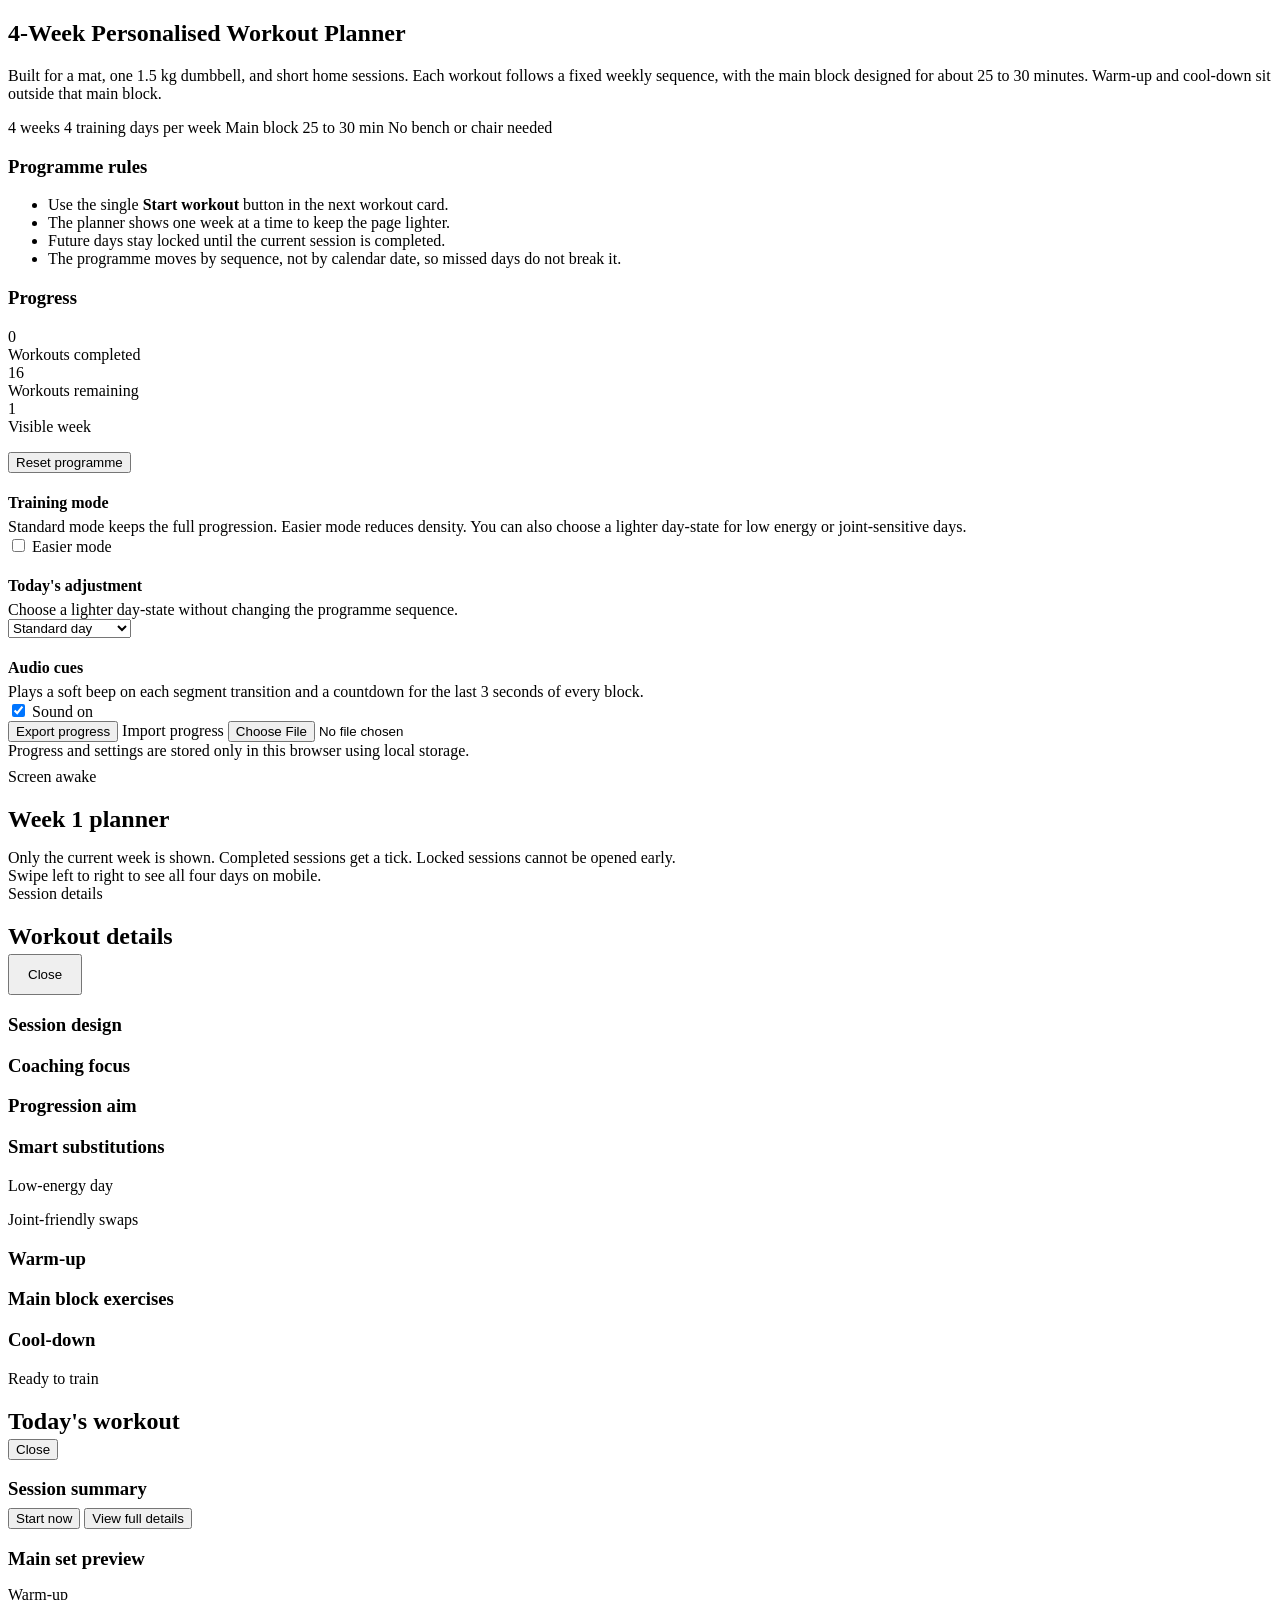
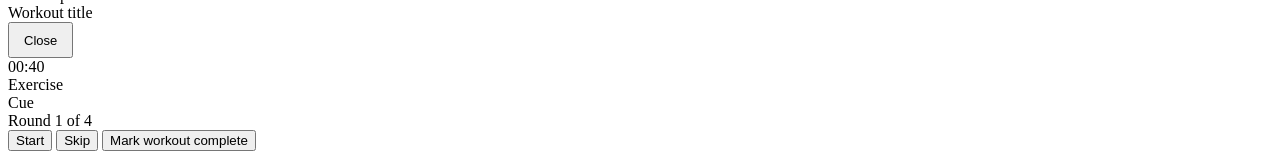
==== index.html @ d46dd49b "Update index.html" ====
<!DOCTYPE html>
<html lang="en">
<head>
  <meta charset="UTF-8" />
  <meta name="viewport" content="width=device-width, initial-scale=1.0" />
  <meta name="description" content="A personalised 4-week home workout planner. 4 days per week, mat and one 1.5 kg dumbbell. Tracks progress in the browser with no account needed." />
  <meta name="theme-color" content="#e4572e" />
  <meta property="og:title" content="Personalised 4-Week Workout Planner" />
  <meta property="og:description" content="Home workouts with a mat and one 1.5 kg dumbbell. 4 weeks, 4 days per week, with progress tracking." />
  <title>Personalised 4-Week Workout Planner</title>

  <link rel="stylesheet" href="./css/tokens.css" />
  <link rel="stylesheet" href="./css/base.css" />
  <link rel="stylesheet" href="./css/utilities.css" />
  <link rel="stylesheet" href="./css/layout.css" />
  <link rel="stylesheet" href="./css/components.css" />
  <link rel="stylesheet" href="./css/planner.css" />
  <link rel="stylesheet" href="./css/overlays.css" />
</head>
<body>
  <div class="container">
    <section class="hero">
      <div class="hero-grid">
        <div>
          <h1>4-Week Personalised Workout Planner</h1>
          <p class="subtle">
            Built for a mat, one 1.5 kg dumbbell, and short home sessions. Each workout follows a fixed weekly sequence,
            with the main block designed for about 25 to 30 minutes. Warm-up and cool-down sit outside that main block.
          </p>
          <div>
            <span class="pill">4 weeks</span>
            <span class="pill">4 training days per week</span>
            <span class="pill">Main block 25 to 30 min</span>
            <span class="pill">No bench or chair needed</span>
          </div>
        </div>
        <div class="card">
          <h3>Programme rules</h3>
          <ul class="list small">
            <li>Use the single <strong>Start workout</strong> button in the next workout card.</li>
            <li>The planner shows one week at a time to keep the page lighter.</li>
            <li>Future days stay locked until the current session is completed.</li>
            <li>The programme moves by sequence, not by calendar date, so missed days do not break it.</li>
          </ul>
        </div>
      </div>
    </section>

    <div class="top-grid">
      <section class="card" id="currentCard"></section>

      <section class="card">
        <h3>Progress</h3>
        <div class="stats">
          <div class="stat">
            <div class="stat-value" id="doneCount">0</div>
            <div class="subtle">Workouts completed</div>
          </div>
          <div class="stat">
            <div class="stat-value" id="remainingCount">16</div>
            <div class="subtle">Workouts remaining</div>
          </div>
          <div class="stat">
            <div class="stat-value" id="weekCount">1</div>
            <div class="subtle">Visible week</div>
          </div>
        </div>

        <div class="footer-controls" style="margin-top:16px;">
          <button class="btn secondary" id="resetPlanBtn">Reset programme</button>
        </div>

        <div class="settings-card">
          <div>
            <h4 style="margin-bottom:6px;">Training mode</h4>
            <div class="subtle small">
              Standard mode keeps the full progression. Easier mode reduces density. You can also choose a lighter
              day-state for low energy or joint-sensitive days.
            </div>
          </div>
          <label class="switch" for="easierModeToggle">
            <input type="checkbox" id="easierModeToggle">
            <span class="slider"></span>
            <span>Easier mode</span>
          </label>
        </div>

        <div class="settings-card" style="margin-top:12px;">
          <div>
            <h4 style="margin-bottom:6px;">Today's adjustment</h4>
            <div class="subtle small">Choose a lighter day-state without changing the programme sequence.</div>
          </div>
          <div>
            <select id="dayStateSelect" class="compact-select">
              <option value="standard">Standard day</option>
              <option value="low_energy">Low energy day</option>
              <option value="joint_friendly">Joint-friendly day</option>
            </select>
          </div>
        </div>

        <div class="settings-card">
          <div>
            <h4 style="margin-bottom:6px;">Audio cues</h4>
            <div class="subtle small">
              Plays a soft beep on each segment transition and a countdown for the last 3 seconds of every block.
            </div>
          </div>
          <label class="switch" for="audioToggle">
            <input type="checkbox" id="audioToggle" checked>
            <span class="slider"></span>
            <span>Sound on</span>
          </label>
        </div>

        <div class="data-actions">
          <button class="btn secondary" id="exportBtn">Export progress</button>
          <label class="import-label" for="importFileInput">
            Import progress
            <input type="file" id="importFileInput" accept=".json">
          </label>
        </div>

        <div class="admin-note" id="modeNote">Progress and settings are stored only in this browser using local storage.</div>
        <div style="margin-top:8px;">
          <span class="wakelock-badge" id="wakelockBadge">
            <span class="wakelock-dot"></span>
            Screen awake
          </span>
        </div>
      </section>
    </div>

    <section class="card">
      <div class="planner-header">
        <div>
          <h2 style="margin-bottom:4px;" id="plannerTitle">Week 1 planner</h2>
          <p class="subtle" style="margin-bottom:0;">
            Only the current week is shown. Completed sessions get a tick. Locked sessions cannot be opened early.
          </p>
          <div class="planner-scroll-note">Swipe left to right to see all four days on mobile.</div>
        </div>
      </div>
      <div class="planner-row" id="planner"></div>
    </section>
  </div>

  <div class="player-overlay" id="detailsOverlay">
    <div class="player">
      <div class="player-header player-header-details">
        <div class="player-header-copy">
          <div class="phase">Session details</div>
          <h2 id="detailsTitle" style="margin-bottom:4px;">Workout details</h2>
          <div class="subtle" id="detailsMeta"></div>
        </div>
        <div class="player-header-actions">
          <button class="btn" id="detailsStartBtn" style="display:none;text-transform:uppercase;letter-spacing:0.04em;font-weight:900;padding:11px 22px;">Start Now</button>
          <button class="btn secondary" id="closeDetailsBtn" style="padding:11px 18px;">Close</button>
        </div>
      </div>

      <div class="detail-grid">
        <div class="detail-box">
          <h3>Session design</h3>
          <div id="detailsDesign" class="small"></div>

          <h3 style="margin-top:16px;">Coaching focus</h3>
          <div id="detailsFocus" class="small subtle"></div>

          <h3 style="margin-top:16px;">Progression aim</h3>
          <ul id="detailsProgression" class="detail-list small"></ul>

          <h3 style="margin-top:16px;">Smart substitutions</h3>
          <div class="mini-grid">
            <div>
              <div class="small section-mini-title">Low-energy day</div>
              <ul id="detailsSubsEnergy" class="detail-list small"></ul>
            </div>
            <div>
              <div class="small section-mini-title">Joint-friendly swaps</div>
              <ul id="detailsSubsJoint" class="detail-list small"></ul>
            </div>
          </div>
        </div>

        <div class="detail-box">
          <h3>Warm-up</h3>
          <ul id="detailsWarmup" class="detail-list small"></ul>

          <h3 style="margin-top:16px;">Main block exercises</h3>
          <ol id="detailsExercises" class="detail-list small"></ol>

          <h3 style="margin-top:16px;">Cool-down</h3>
          <ul id="detailsCooldown" class="detail-list small"></ul>

          <div id="detailsEasier" class="callout small subtle" style="margin-top:16px;"></div>
        </div>
      </div>
    </div>
  </div>

  <div class="player-overlay" id="prestartOverlay">
    <div class="player">
      <div class="player-header player-header-prestart">
        <div>
          <div class="phase">Ready to train</div>
          <h2 id="prestartTitle" style="margin-bottom:4px;">Today's workout</h2>
          <div class="subtle" id="prestartMeta"></div>
        </div>
        <button class="btn secondary" id="closePrestartBtn">Close</button>
      </div>

      <div class="prestart-grid">
        <div class="prestart-box">
          <h3 style="margin-bottom:8px;">Session summary</h3>
          <div id="prestartSummary" class="small"></div>
          <div id="prestartAdjustment" class="callout small subtle"></div>
          <div class="prestart-actions">
            <button class="btn" id="beginWorkoutBtn">Start now</button>
            <button class="btn secondary" id="prestartDetailsBtn">View full details</button>
          </div>
        </div>

        <div class="prestart-box">
          <h3 style="margin-bottom:8px;">Main set preview</h3>
          <ol id="prestartPreview" class="prestart-list small"></ol>
        </div>
      </div>
    </div>
  </div>

  <div class="player-overlay" id="playerOverlay">
    <div class="player">
      <div class="player-header player-header-live">
        <div style="min-width:0;">
          <div class="phase" id="playerPhaseLabel">Warm-up</div>
          <div class="player-workout-title" id="playerWorkoutTitle">Workout title</div>
        </div>
        <button class="btn secondary" id="closePlayerBtn" style="flex-shrink:0;padding:8px 14px;font-size:13px;min-height:36px;">Close</button>
      </div>

      <div class="player-body" id="playerMain">
        <div class="player-body-inner">
          <div class="timer" id="timerText">00:40</div>
          <div class="exercise-name" id="exerciseName">Exercise</div>
          <div class="subtle player-cue" id="exerciseCue">Cue</div>
          <div class="progressbar"><div id="phaseProgress"></div></div>
          <div class="small subtle player-round-meta" id="segmentMeta">Round 1 of 4</div>
          <div class="next-up-box" id="nextUpBox" style="display:none;"></div>
        </div>
      </div>

      <div class="player-footer-sticky" id="playerFooterSticky">
        <div class="footer-controls">
          <button class="btn" id="playPauseBtn">Start</button>
          <button class="btn secondary" id="skipBtn">Skip</button>
          <button class="btn secondary" id="completeBtn">Mark workout complete</button>
        </div>
      </div>

      <div class="completion-box" id="completionBox" style="display:none;">
        <div class="phase">Workout completed</div>
        <h2 id="completionTitle" style="margin-bottom:6px;">Nice work</h2>
        <p class="subtle" id="completionText" style="margin-bottom:10px;">Your session has been logged.</p>
        <div class="callout small" id="completionNext"></div>
        <div class="player-footer-sticky">
          <div class="footer-controls">
            <button class="btn" id="closeCompletionBtn">Close and continue</button>
            <button class="btn secondary" id="repeatSessionBtn">Repeat this session</button>
            <button class="btn ghost" id="completionEasierBtn">Turn easier mode on</button>
          </div>
        </div>
      </div>
    </div>
  </div>

  <script type="module" src="./js/app.js"></script>
</body>
</html>
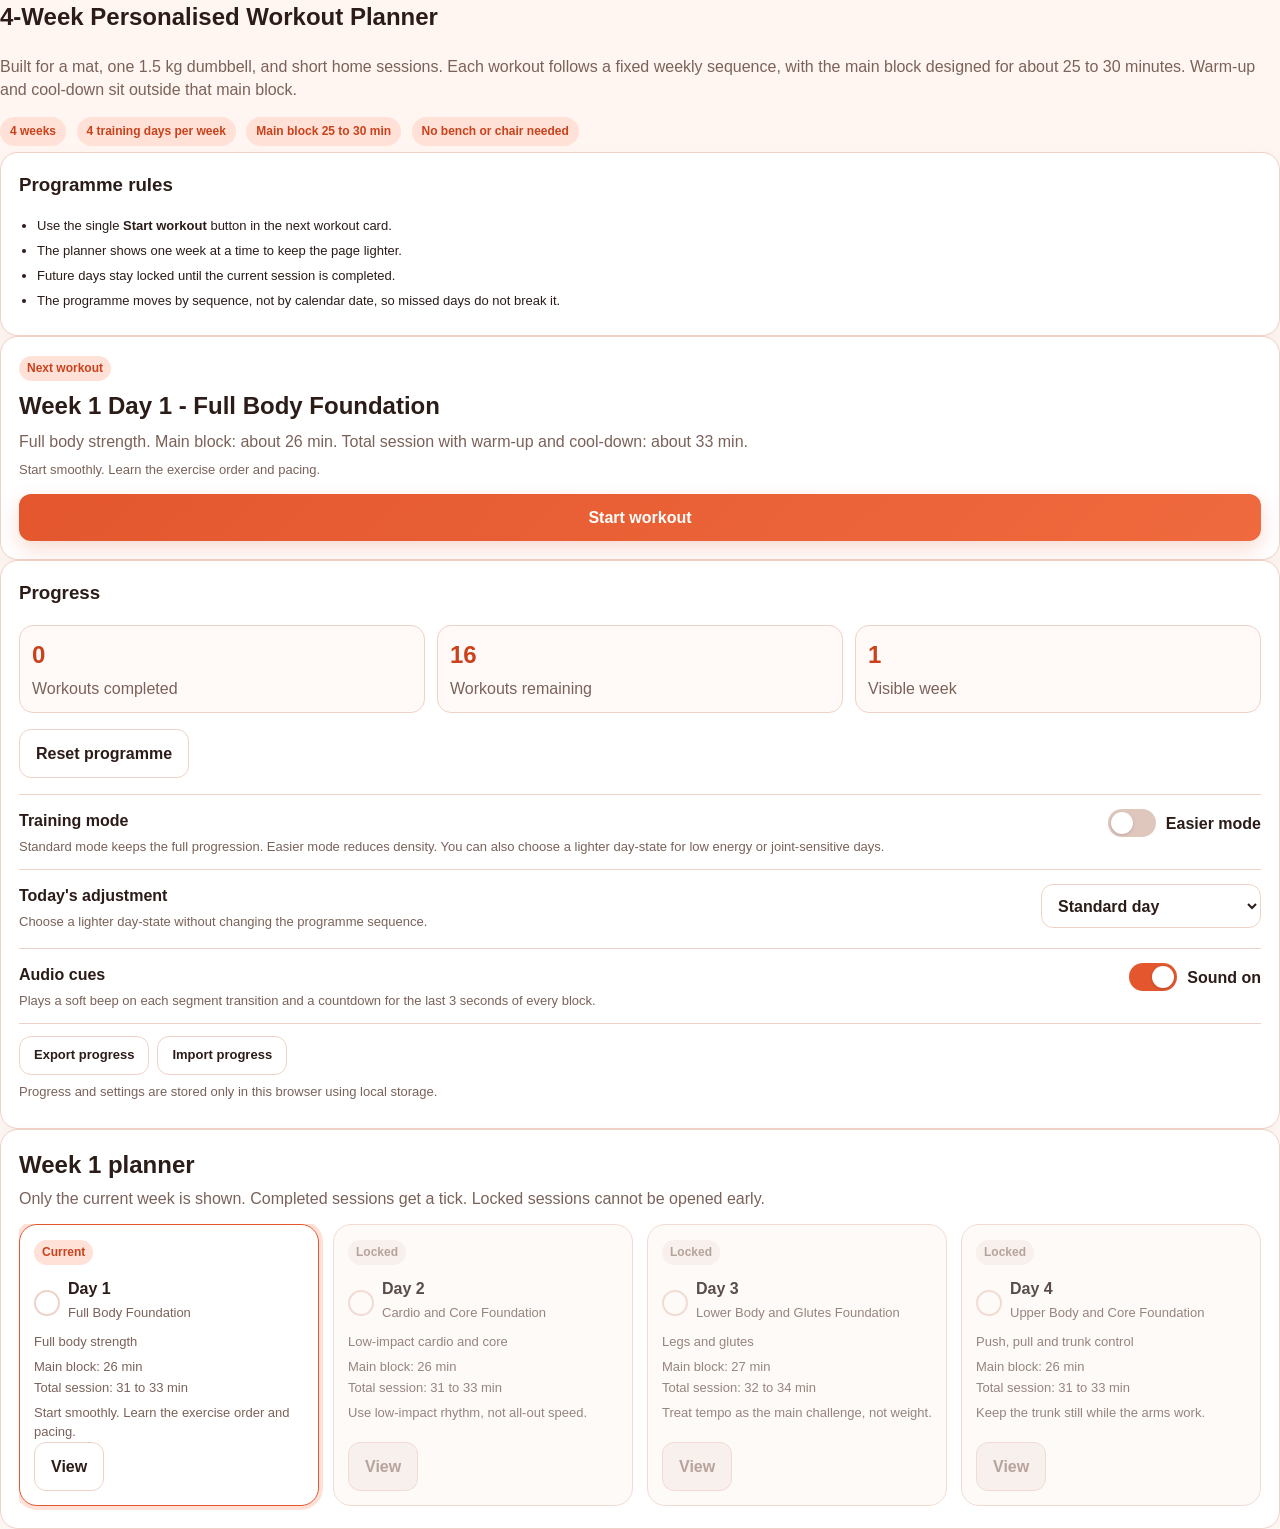
==== commit 65d77c7d: "Update index.html update button class for complete" ====
--- a/index.html
+++ b/index.html
@@ -254,7 +254,7 @@
         <div class="footer-controls">
           <button class="btn" id="playPauseBtn">Start</button>
           <button class="btn secondary" id="skipBtn">Skip</button>
-          <button class="btn secondary" id="completeBtn">Mark workout complete</button>
+          <button class="btn secondary" id="completeBtn">Complete</button>>
         </div>
       </div>
 
--- a/css/tokens.css
+++ b/css/tokens.css
@@ -0,0 +1,17 @@
+:root {
+  --bg: #fff5f1;
+  --bg-soft: #fff0ea;
+  --card: #ffffff;
+  --text: #2b1c18;
+  --muted: #7a6259;
+  --line: #efd2c7;
+  --accent: #e4572e;
+  --accent-dark: #c9421b;
+  --accent-soft: #ffe1d8;
+  --accent-soft-2: #fff1eb;
+  --success: #1f8a4c;
+  --success-soft: #eaf8ef;
+  --locked: #a48a81;
+  --locked-soft: #f5ece7;
+  --shadow: 0 10px 28px rgba(151, 61, 29, 0.08);
+}
--- a/css/base.css
+++ b/css/base.css
@@ -0,0 +1,27 @@
+* { box-sizing: border-box; }
+
+html, body {
+  margin: 0;
+  padding: 0;
+}
+
+body {
+  font-family: Arial, Helvetica, sans-serif;
+  background: linear-gradient(180deg, var(--bg) 0%, #fffaf8 100%);
+  color: var(--text);
+  line-height: 1.45;
+}
+
+h1, h2, h3, h4, p {
+  margin-top: 0;
+}
+
+button, select {
+  touch-action: manipulation;
+  font: inherit;
+}
+
+body.overlay-open {
+  overflow: hidden;
+  touch-action: none;
+}
--- a/css/utilities.css
+++ b/css/utilities.css
@@ -0,0 +1,18 @@
+.subtle { color: var(--muted); }
+.small { font-size: 13px; }
+
+.list {
+  margin: 0;
+  padding-left: 18px;
+}
+
+.list li,
+.detail-list li,
+.prestart-list li {
+  margin-bottom: 6px;
+}
+
+.section-mini-title {
+  font-weight: 700;
+  margin-bottom: 4px;
+}
--- a/css/layout.css
+++ b/css/layout.css
@@ -0,0 +1,272 @@
+.card {
+  background: var(--card);
+  border: 1px solid var(--line);
+  border-radius: 18px;
+  padding: 18px;
+  box-shadow: 0 8px 22px rgba(143, 54, 21, 0.05);
+}
+
+.pill {
+  display: inline-block;
+  padding: 6px 10px;
+  border-radius: 999px;
+  background: var(--accent-soft);
+  color: var(--accent-dark);
+  font-size: 12px;
+  font-weight: 700;
+  margin-right: 6px;
+  margin-bottom: 6px;
+}
+
+.btn {
+  border: 0;
+  border-radius: 12px;
+  padding: 12px 16px;
+  font-weight: 700;
+  cursor: pointer;
+  background: linear-gradient(135deg, var(--accent) 0%, #ef6a3e 100%);
+  color: #fff;
+  min-height: 44px;
+  box-shadow: 0 8px 20px rgba(228, 87, 46, 0.22);
+}
+
+.btn:hover { filter: brightness(1.02); }
+
+.btn.secondary {
+  background: #fff;
+  color: var(--text);
+  border: 1px solid var(--line);
+  box-shadow: none;
+}
+
+.btn.ghost {
+  background: transparent;
+  color: var(--accent-dark);
+  border: 1px solid var(--line);
+  box-shadow: none;
+}
+
+.btn:disabled {
+  background: var(--locked-soft);
+  color: var(--locked);
+  border: 1px solid var(--line);
+  box-shadow: none;
+  cursor: not-allowed;
+}
+
+.btn-row {
+  display: flex;
+  flex-wrap: wrap;
+  gap: 10px;
+}
+
+.btn-row.full-width .btn {
+  width: 100%;
+  justify-content: center;
+}
+
+.stats {
+  display: grid;
+  grid-template-columns: repeat(3, 1fr);
+  gap: 12px;
+  margin-top: 12px;
+}
+
+.stat {
+  border: 1px solid var(--line);
+  border-radius: 14px;
+  padding: 12px;
+  background: #fffaf8;
+}
+
+.stat-value {
+  font-size: 24px;
+  font-weight: 800;
+  margin-bottom: 4px;
+  color: var(--accent-dark);
+}
+
+.settings-card {
+  display: flex;
+  align-items: flex-start;
+  justify-content: space-between;
+  gap: 12px;
+  flex-wrap: wrap;
+  margin-top: 16px;
+  padding-top: 14px;
+  border-top: 1px solid var(--line);
+}
+
+.switch {
+  position: relative;
+  display: inline-flex;
+  align-items: center;
+  gap: 10px;
+  cursor: pointer;
+  user-select: none;
+  font-weight: 700;
+}
+
+.switch input { display: none; }
+
+.slider {
+  width: 48px;
+  height: 28px;
+  background: #dfc7be;
+  border-radius: 999px;
+  position: relative;
+  transition: 0.2s ease;
+  flex: 0 0 auto;
+}
+
+.slider::after {
+  content: '';
+  position: absolute;
+  top: 3px;
+  left: 3px;
+  width: 22px;
+  height: 22px;
+  border-radius: 50%;
+  background: #fff;
+  transition: 0.2s ease;
+  box-shadow: 0 1px 3px rgba(0,0,0,0.18);
+}
+
+.switch input:checked + .slider {
+  background: var(--accent);
+}
+
+.switch input:checked + .slider::after {
+  transform: translateX(20px);
+}
+
+.data-actions {
+  display: flex;
+  gap: 8px;
+  flex-wrap: wrap;
+  margin-top: 12px;
+  padding-top: 12px;
+  border-top: 1px solid var(--line);
+}
+
+.data-actions .btn {
+  font-size: 13px;
+  padding: 9px 14px;
+  min-height: 38px;
+}
+
+.import-label {
+  display: inline-flex;
+  align-items: center;
+  justify-content: center;
+  border: 1px solid var(--line);
+  border-radius: 12px;
+  padding: 9px 14px;
+  min-height: 38px;
+  font-size: 13px;
+  font-weight: 700;
+  cursor: pointer;
+  background: #fff;
+  color: var(--text);
+}
+
+.import-label:hover { background: #fdf8f5; }
+
+#importFileInput { display: none; }
+
+.compact-select {
+  min-height: 44px;
+  padding: 10px 12px;
+  border: 1px solid var(--line);
+  border-radius: 12px;
+  background: #fff;
+  color: var(--text);
+  font-weight: 700;
+  min-width: 220px;
+}
+
+.admin-note {
+  font-size: 13px;
+  color: var(--muted);
+  margin-top: 8px;
+}
+
+.wakelock-badge {
+  display: none;
+  align-items: center;
+  gap: 6px;
+  font-size: 12px;
+  font-weight: 700;
+  color: var(--success);
+  padding: 5px 10px;
+  border-radius: 999px;
+  background: var(--success-soft);
+  border: 1px solid #9fe0b6;
+}
+
+.wakelock-badge.active { display: inline-flex; }
+
+.wakelock-dot {
+  width: 7px;
+  height: 7px;
+  border-radius: 50%;
+  background: var(--success);
+  animation: pulse-dot 2s infinite;
+}
+
+@keyframes pulse-dot {
+  0%, 100% { opacity: 1; }
+  50% { opacity: 0.3; }
+}
+
+.badge {
+  display: inline-block;
+  margin-right: 8px;
+  margin-bottom: 8px;
+  padding: 5px 9px;
+  border-radius: 999px;
+  background: var(--accent-soft);
+  color: var(--accent-dark);
+  font-size: 12px;
+  font-weight: 700;
+}
+
+.adjustment-chip {
+  display: inline-flex;
+  align-items: center;
+  gap: 6px;
+  margin-top: 10px;
+  padding: 7px 10px;
+  border-radius: 999px;
+  background: #fff0ea;
+  color: var(--accent-dark);
+  border: 1px solid var(--line);
+  font-size: 12px;
+  font-weight: 700;
+}
+
+.callout {
+  border: 1px solid var(--line);
+  background: var(--accent-soft-2);
+  border-radius: 14px;
+  padding: 12px;
+  margin-top: 10px;
+}
+
+@media (max-width: 960px) {
+  .stats { grid-template-columns: repeat(3, 1fr); }
+  .stat { padding: 12px 10px; }
+  .stat-value { font-size: 22px; }
+  .compact-select { width: 100%; min-width: 0; }
+  .settings-card > div:last-child { width: 100%; }
+}
+
+@media (max-width: 640px) {
+  .pill { font-size: 11px; padding: 6px 9px; }
+  .btn, .btn.secondary, .btn.ghost { width: 100%; }
+  .btn-row { width: 100%; }
+  .btn-row.full-width .btn { width: 100%; }
+  .stats { gap: 8px; }
+  .stat { border-radius: 12px; }
+  .stat-value { font-size: 20px; }
+}
--- a/css/components.css
+++ b/css/components.css
@@ -0,0 +1,272 @@
+.card {
+  background: var(--card);
+  border: 1px solid var(--line);
+  border-radius: 18px;
+  padding: 18px;
+  box-shadow: 0 8px 22px rgba(143, 54, 21, 0.05);
+}
+
+.pill {
+  display: inline-block;
+  padding: 6px 10px;
+  border-radius: 999px;
+  background: var(--accent-soft);
+  color: var(--accent-dark);
+  font-size: 12px;
+  font-weight: 700;
+  margin-right: 6px;
+  margin-bottom: 6px;
+}
+
+.btn {
+  border: 0;
+  border-radius: 12px;
+  padding: 12px 16px;
+  font-weight: 700;
+  cursor: pointer;
+  background: linear-gradient(135deg, var(--accent) 0%, #ef6a3e 100%);
+  color: #fff;
+  min-height: 44px;
+  box-shadow: 0 8px 20px rgba(228, 87, 46, 0.22);
+}
+
+.btn:hover { filter: brightness(1.02); }
+
+.btn.secondary {
+  background: #fff;
+  color: var(--text);
+  border: 1px solid var(--line);
+  box-shadow: none;
+}
+
+.btn.ghost {
+  background: transparent;
+  color: var(--accent-dark);
+  border: 1px solid var(--line);
+  box-shadow: none;
+}
+
+.btn:disabled {
+  background: var(--locked-soft);
+  color: var(--locked);
+  border: 1px solid var(--line);
+  box-shadow: none;
+  cursor: not-allowed;
+}
+
+.btn-row {
+  display: flex;
+  flex-wrap: wrap;
+  gap: 10px;
+}
+
+.btn-row.full-width .btn {
+  width: 100%;
+  justify-content: center;
+}
+
+.stats {
+  display: grid;
+  grid-template-columns: repeat(3, 1fr);
+  gap: 12px;
+  margin-top: 12px;
+}
+
+.stat {
+  border: 1px solid var(--line);
+  border-radius: 14px;
+  padding: 12px;
+  background: #fffaf8;
+}
+
+.stat-value {
+  font-size: 24px;
+  font-weight: 800;
+  margin-bottom: 4px;
+  color: var(--accent-dark);
+}
+
+.settings-card {
+  display: flex;
+  align-items: flex-start;
+  justify-content: space-between;
+  gap: 12px;
+  flex-wrap: wrap;
+  margin-top: 16px;
+  padding-top: 14px;
+  border-top: 1px solid var(--line);
+}
+
+.switch {
+  position: relative;
+  display: inline-flex;
+  align-items: center;
+  gap: 10px;
+  cursor: pointer;
+  user-select: none;
+  font-weight: 700;
+}
+
+.switch input { display: none; }
+
+.slider {
+  width: 48px;
+  height: 28px;
+  background: #dfc7be;
+  border-radius: 999px;
+  position: relative;
+  transition: 0.2s ease;
+  flex: 0 0 auto;
+}
+
+.slider::after {
+  content: '';
+  position: absolute;
+  top: 3px;
+  left: 3px;
+  width: 22px;
+  height: 22px;
+  border-radius: 50%;
+  background: #fff;
+  transition: 0.2s ease;
+  box-shadow: 0 1px 3px rgba(0,0,0,0.18);
+}
+
+.switch input:checked + .slider {
+  background: var(--accent);
+}
+
+.switch input:checked + .slider::after {
+  transform: translateX(20px);
+}
+
+.data-actions {
+  display: flex;
+  gap: 8px;
+  flex-wrap: wrap;
+  margin-top: 12px;
+  padding-top: 12px;
+  border-top: 1px solid var(--line);
+}
+
+.data-actions .btn {
+  font-size: 13px;
+  padding: 9px 14px;
+  min-height: 38px;
+}
+
+.import-label {
+  display: inline-flex;
+  align-items: center;
+  justify-content: center;
+  border: 1px solid var(--line);
+  border-radius: 12px;
+  padding: 9px 14px;
+  min-height: 38px;
+  font-size: 13px;
+  font-weight: 700;
+  cursor: pointer;
+  background: #fff;
+  color: var(--text);
+}
+
+.import-label:hover { background: #fdf8f5; }
+
+#importFileInput { display: none; }
+
+.compact-select {
+  min-height: 44px;
+  padding: 10px 12px;
+  border: 1px solid var(--line);
+  border-radius: 12px;
+  background: #fff;
+  color: var(--text);
+  font-weight: 700;
+  min-width: 220px;
+}
+
+.admin-note {
+  font-size: 13px;
+  color: var(--muted);
+  margin-top: 8px;
+}
+
+.wakelock-badge {
+  display: none;
+  align-items: center;
+  gap: 6px;
+  font-size: 12px;
+  font-weight: 700;
+  color: var(--success);
+  padding: 5px 10px;
+  border-radius: 999px;
+  background: var(--success-soft);
+  border: 1px solid #9fe0b6;
+}
+
+.wakelock-badge.active { display: inline-flex; }
+
+.wakelock-dot {
+  width: 7px;
+  height: 7px;
+  border-radius: 50%;
+  background: var(--success);
+  animation: pulse-dot 2s infinite;
+}
+
+@keyframes pulse-dot {
+  0%, 100% { opacity: 1; }
+  50% { opacity: 0.3; }
+}
+
+.badge {
+  display: inline-block;
+  margin-right: 8px;
+  margin-bottom: 8px;
+  padding: 5px 9px;
+  border-radius: 999px;
+  background: var(--accent-soft);
+  color: var(--accent-dark);
+  font-size: 12px;
+  font-weight: 700;
+}
+
+.adjustment-chip {
+  display: inline-flex;
+  align-items: center;
+  gap: 6px;
+  margin-top: 10px;
+  padding: 7px 10px;
+  border-radius: 999px;
+  background: #fff0ea;
+  color: var(--accent-dark);
+  border: 1px solid var(--line);
+  font-size: 12px;
+  font-weight: 700;
+}
+
+.callout {
+  border: 1px solid var(--line);
+  background: var(--accent-soft-2);
+  border-radius: 14px;
+  padding: 12px;
+  margin-top: 10px;
+}
+
+@media (max-width: 960px) {
+  .stats { grid-template-columns: repeat(3, 1fr); }
+  .stat { padding: 12px 10px; }
+  .stat-value { font-size: 22px; }
+  .compact-select { width: 100%; min-width: 0; }
+  .settings-card > div:last-child { width: 100%; }
+}
+
+@media (max-width: 640px) {
+  .pill { font-size: 11px; padding: 6px 9px; }
+  .btn, .btn.secondary, .btn.ghost { width: 100%; }
+  .btn-row { width: 100%; }
+  .btn-row.full-width .btn { width: 100%; }
+  .stats { gap: 8px; }
+  .stat { border-radius: 12px; }
+  .stat-value { font-size: 20px; }
+}
--- a/css/planner.css
+++ b/css/planner.css
@@ -0,0 +1,127 @@
+.planner-header {
+  display: flex;
+  justify-content: space-between;
+  align-items: center;
+  gap: 12px;
+  flex-wrap: wrap;
+  margin-bottom: 14px;
+}
+
+.planner-row {
+  display: grid;
+  grid-template-columns: repeat(4, minmax(220px, 1fr));
+  gap: 14px;
+  overflow-x: auto;
+  padding-bottom: 4px;
+  scroll-snap-type: x proximity;
+  -webkit-overflow-scrolling: touch;
+  scrollbar-width: thin;
+}
+
+.session-tile {
+  border: 1px solid var(--line);
+  border-radius: 18px;
+  background: #fff;
+  padding: 14px;
+  min-height: 248px;
+  display: flex;
+  flex-direction: column;
+  justify-content: space-between;
+  scroll-snap-align: start;
+}
+
+.session-tile.current {
+  border-color: var(--accent);
+  box-shadow: 0 0 0 4px var(--accent-soft);
+}
+
+.session-tile.completed {
+  border-color: #9fe0b6;
+  background: #f9fffb;
+}
+
+.session-tile.locked {
+  background: #fdf9f7;
+  opacity: 0.78;
+}
+
+.status {
+  display: inline-block;
+  font-size: 12px;
+  font-weight: 700;
+  padding: 4px 8px;
+  border-radius: 999px;
+  margin-bottom: 8px;
+}
+
+.status.current { background: var(--accent-soft); color: var(--accent-dark); }
+.status.completed { background: var(--success-soft); color: var(--success); }
+.status.locked { background: var(--locked-soft); color: var(--locked); }
+
+.tile-title {
+  font-weight: 800;
+  margin: 4px 0;
+}
+
+.tile-meta {
+  font-size: 13px;
+  color: var(--muted);
+  margin-bottom: 10px;
+}
+
+.checkmark {
+  width: 26px;
+  height: 26px;
+  border-radius: 50%;
+  display: inline-flex;
+  align-items: center;
+  justify-content: center;
+  border: 2px solid var(--line);
+  font-size: 16px;
+  font-weight: 800;
+  margin-right: 8px;
+  flex: 0 0 auto;
+  color: var(--muted);
+}
+
+.checkmark.done {
+  border-color: var(--success);
+  color: var(--success);
+  background: #fff;
+}
+
+.history-chip {
+  display: inline-block;
+  margin-top: 8px;
+  font-size: 12px;
+  color: var(--muted);
+  background: var(--bg-soft);
+  border-radius: 999px;
+  padding: 5px 9px;
+}
+
+.planner-scroll-note {
+  display: none;
+  margin-top: 8px;
+  font-size: 12px;
+  color: var(--muted);
+}
+
+@media (max-width: 960px) {
+  .planner-row {
+    grid-template-columns: repeat(4, minmax(252px, 82vw));
+    gap: 12px;
+    padding-bottom: 10px;
+  }
+
+  .planner-scroll-note { display: block; }
+}
+
+@media (max-width: 640px) {
+  .planner-row {
+    grid-template-columns: repeat(4, minmax(260px, 88vw));
+    gap: 10px;
+  }
+
+  .session-tile { min-height: 224px; }
+}
--- a/css/overlays.css
+++ b/css/overlays.css
@@ -0,0 +1,237 @@
+.player-overlay {
+  position: fixed;
+  inset: 0;
+  background: rgba(28, 18, 16, 0.72);
+  display: none;
+  align-items: center;
+  justify-content: center;
+  padding: 14px;
+  z-index: 10;
+}
+
+.player-overlay.active { display: flex; }
+
+.player {
+  width: min(900px, 100%);
+  max-height: min(92vh, 920px);
+  height: min(92vh, 920px);
+  display: flex;
+  flex-direction: column;
+  overflow: hidden;
+  background: #fff;
+  border-radius: 24px;
+  padding: 20px;
+  box-shadow: 0 24px 60px rgba(0,0,0,0.25);
+}
+
+.player-header {
+  position: sticky;
+  top: 0;
+  z-index: 2;
+  background: #fff;
+  padding-bottom: 12px;
+  margin: -20px -20px 0;
+  padding: 20px 20px 12px;
+  border-bottom: 1px solid var(--line);
+  border-top-left-radius: 24px;
+  border-top-right-radius: 24px;
+}
+
+.player-body {
+  flex: 1 1 0;
+  min-height: 0;
+  overflow-y: auto;
+  padding: 32px 0 16px;
+}
+
+.player-body-inner {
+  display: flex;
+  flex-direction: column;
+  gap: 4px;
+}
+
+.player-cue {
+  font-size: 15px;
+  line-height: 1.45;
+  margin-bottom: 4px;
+}
+
+.player-round-meta {
+  margin-top: 2px;
+}
+
+.next-up-box {
+  margin-top: 16px;
+  padding: 12px 16px;
+  border-radius: 14px;
+  background: var(--accent-soft-2);
+  border: 1px solid var(--line);
+  font-size: 14px;
+  color: var(--muted);
+}
+
+.next-up-box strong {
+  color: var(--text);
+}
+
+.timer {
+  font-size: 58px;
+  font-weight: 900;
+  line-height: 1;
+  margin: 10px 0 8px;
+  color: var(--accent-dark);
+}
+
+.timer.countdown-flash {
+  animation: flash-red 0.18s ease-out;
+}
+
+@keyframes flash-red {
+  0% { color: var(--accent); transform: scale(1.06); }
+  100% { color: var(--accent-dark); transform: scale(1); }
+}
+
+.phase {
+  font-size: 13px;
+  font-weight: 800;
+  color: var(--accent-dark);
+  letter-spacing: 0.08em;
+  text-transform: uppercase;
+}
+
+.exercise-name {
+  font-size: 28px;
+  font-weight: 900;
+  margin: 8px 0;
+}
+
+.progressbar {
+  height: 10px;
+  background: #f1dfd8;
+  border-radius: 999px;
+  overflow: hidden;
+  margin: 14px 0 10px;
+}
+
+.progressbar > div {
+  height: 100%;
+  background: linear-gradient(135deg, var(--accent) 0%, #f07b52 100%);
+  width: 0%;
+}
+
+.footer-controls {
+  display: flex;
+  gap: 10px;
+  flex-wrap: wrap;
+  margin-top: 18px;
+}
+
+.player-footer-sticky {
+  position: sticky;
+  bottom: 0;
+  z-index: 2;
+  background: linear-gradient(180deg, rgba(255,255,255,0.86) 0%, #fff 16%);
+  margin: 0 -20px -20px;
+  padding: 12px 20px calc(12px + env(safe-area-inset-bottom, 0px));
+  border-top: 1px solid var(--line);
+}
+
+.player .footer-controls { margin-top: 0; }
+
+.player-footer-sticky .footer-controls {
+  flex-wrap: nowrap;
+  gap: 8px;
+  margin-top: 0;
+}
+
+.player-footer-sticky .footer-controls .btn {
+  flex: 1 1 0;
+  min-width: 0;
+  padding: 11px 8px;
+  font-size: 13px;
+  white-space: nowrap;
+  overflow: hidden;
+  text-overflow: ellipsis;
+}
+
+.detail-box {
+  border: 1px solid var(--line);
+  border-radius: 16px;
+  padding: 16px;
+  background: #fffaf8;
+}
+
+.detail-box h3 { margin-bottom: 8px; }
+.detail-list { margin: 0; padding-left: 18px; }
+
+.prestart-box {
+  border: 1px solid var(--line);
+  border-radius: 16px;
+  padding: 14px;
+  background: linear-gradient(180deg, #fffdfc 0%, #fff7f4 100%);
+}
+
+.prestart-list {
+  margin: 10px 0 0;
+  padding-left: 18px;
+}
+
+.prestart-actions {
+  display: flex;
+  gap: 10px;
+  flex-wrap: wrap;
+  margin-top: 14px;
+}
+
+.prestart-actions .btn {
+  flex: 1 1 180px;
+}
+
+.completion-box {
+  margin-top: 16px;
+  border: 1px solid var(--line);
+  border-radius: 18px;
+  padding: 18px;
+  background: linear-gradient(135deg, #fff9f6 0%, #fff2ec 100%);
+}
+
+@media (max-width: 960px) {
+  .timer { font-size: 46px; }
+  .exercise-name { font-size: 24px; }
+
+  .player-overlay {
+    padding: 0;
+    align-items: flex-end;
+  }
+
+  .player {
+    width: 100%;
+    max-height: 100dvh;
+    height: 100dvh;
+    border-radius: 24px 24px 0 0;
+    padding: 16px;
+    overscroll-behavior: contain;
+  }
+
+  .player-header {
+    margin: -16px -16px 0;
+    padding: 14px 16px 12px;
+    border-top-left-radius: 24px;
+    border-top-right-radius: 24px;
+  }
+
+  .player-footer-sticky {
+    margin: 0 -16px -16px;
+    padding: 10px 16px calc(10px + env(safe-area-inset-bottom, 0px));
+  }
+}
+
+@media (max-width: 640px) {
+  .timer { font-size: 42px; }
+  .exercise-name { font-size: 22px; }
+  .player { border-radius: 20px 20px 0 0; }
+  .player-header { border-top-left-radius: 20px; border-top-right-radius: 20px; }
+  .player-footer-sticky .footer-controls .btn { width: auto; }
+  .footer-controls { gap: 8px; }
+  .subtle, .small { line-height: 1.4; }
+}
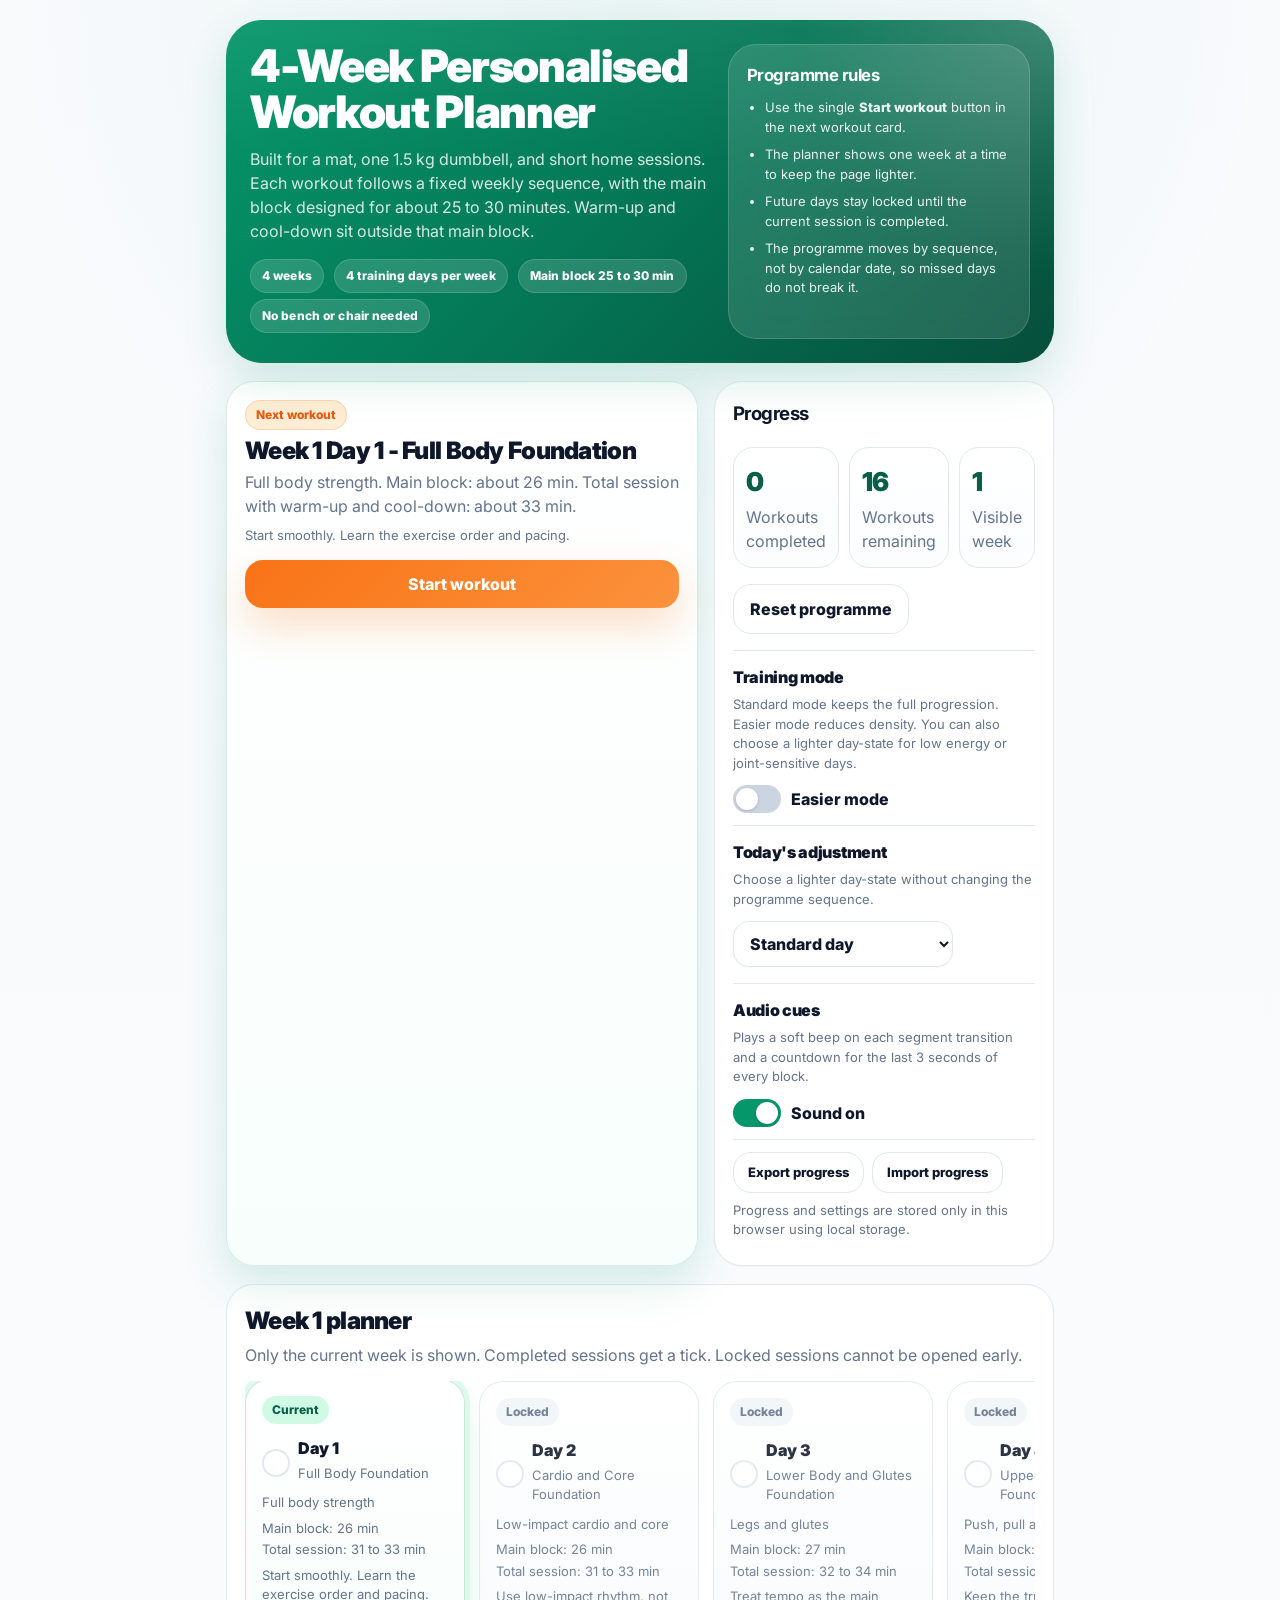
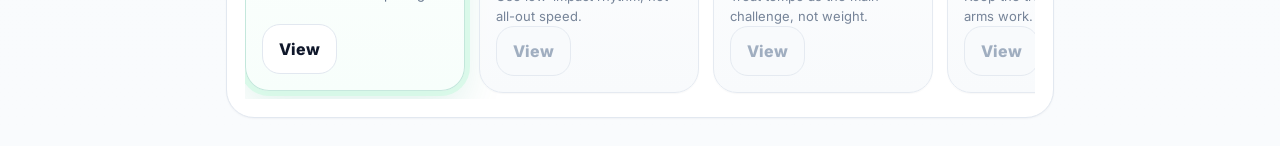
==== commit 8e5d2eea: "Update index.html" ====
--- a/index.html
+++ b/index.html
@@ -146,58 +146,111 @@
   </div>
 
   <div class="player-overlay" id="detailsOverlay">
-    <div class="player">
-      <div class="player-header player-header-details">
-        <div class="player-header-copy">
-          <div class="phase">Session details</div>
-          <h2 id="detailsTitle" style="margin-bottom:4px;">Workout details</h2>
-          <div class="subtle" id="detailsMeta"></div>
-        </div>
-        <div class="player-header-actions">
-          <button class="btn" id="detailsStartBtn" style="display:none;text-transform:uppercase;letter-spacing:0.04em;font-weight:900;padding:11px 22px;">Start Now</button>
-          <button class="btn secondary" id="closeDetailsBtn" style="padding:11px 18px;">Close</button>
-        </div>
-      </div>
-
-      <div class="detail-grid">
-        <div class="detail-box">
-          <h3>Session design</h3>
+  <div class="player">
+    <div class="player-header player-header-details">
+      <div class="player-header-copy">
+        <div class="phase">Session details</div>
+        <h2 id="detailsTitle" style="margin-bottom:4px;">Workout details</h2>
+        <div class="subtle" id="detailsMeta"></div>
+      </div>
+      <div class="player-header-actions">
+        <button class="btn" id="detailsStartBtn" style="display:none;text-transform:uppercase;letter-spacing:0.04em;font-weight:900;padding:11px 22px;">Start Now</button>
+        <button class="btn secondary" id="closeDetailsBtn" style="padding:11px 18px;">Close</button>
+      </div>
+    </div>
+
+    <div class="details-stack">
+      <details class="accordion-card">
+        <summary>
+          <span>Session design</span>
+          <span class="accordion-chevron">⌄</span>
+        </summary>
+        <div class="accordion-content">
           <div id="detailsDesign" class="small"></div>
-
-          <h3 style="margin-top:16px;">Coaching focus</h3>
+        </div>
+      </details>
+
+      <details class="accordion-card">
+        <summary>
+          <span>Coaching focus</span>
+          <span class="accordion-chevron">⌄</span>
+        </summary>
+        <div class="accordion-content">
           <div id="detailsFocus" class="small subtle"></div>
-
-          <h3 style="margin-top:16px;">Progression aim</h3>
+        </div>
+      </details>
+
+      <details class="accordion-card">
+        <summary>
+          <span>Progression aim</span>
+          <span class="accordion-chevron">⌄</span>
+        </summary>
+        <div class="accordion-content">
           <ul id="detailsProgression" class="detail-list small"></ul>
-
-          <h3 style="margin-top:16px;">Smart substitutions</h3>
+        </div>
+      </details>
+
+      <details class="accordion-card">
+        <summary>
+          <span>Smart substitutions</span>
+          <span class="accordion-chevron">⌄</span>
+        </summary>
+        <div class="accordion-content">
           <div class="mini-grid">
-            <div>
+            <div class="detail-subgroup">
               <div class="small section-mini-title">Low-energy day</div>
               <ul id="detailsSubsEnergy" class="detail-list small"></ul>
             </div>
-            <div>
+            <div class="detail-subgroup">
               <div class="small section-mini-title">Joint-friendly swaps</div>
               <ul id="detailsSubsJoint" class="detail-list small"></ul>
             </div>
           </div>
         </div>
-
-        <div class="detail-box">
-          <h3>Warm-up</h3>
+      </details>
+
+      <details class="accordion-card">
+        <summary>
+          <span>Warm-up</span>
+          <span class="accordion-chevron">⌄</span>
+        </summary>
+        <div class="accordion-content">
           <ul id="detailsWarmup" class="detail-list small"></ul>
-
-          <h3 style="margin-top:16px;">Main block exercises</h3>
+        </div>
+      </details>
+
+      <details class="accordion-card">
+        <summary>
+          <span>Main block exercises</span>
+          <span class="accordion-chevron">⌄</span>
+        </summary>
+        <div class="accordion-content">
           <ol id="detailsExercises" class="detail-list small"></ol>
-
-          <h3 style="margin-top:16px;">Cool-down</h3>
+        </div>
+      </details>
+
+      <details class="accordion-card">
+        <summary>
+          <span>Cool-down</span>
+          <span class="accordion-chevron">⌄</span>
+        </summary>
+        <div class="accordion-content">
           <ul id="detailsCooldown" class="detail-list small"></ul>
-
-          <div id="detailsEasier" class="callout small subtle" style="margin-top:16px;"></div>
-        </div>
-      </div>
+        </div>
+      </details>
+
+      <details class="accordion-card">
+        <summary>
+          <span>Easier mode note</span>
+          <span class="accordion-chevron">⌄</span>
+        </summary>
+        <div class="accordion-content">
+          <div id="detailsEasier" class="callout small subtle" style="margin-top:0;"></div>
+        </div>
+      </details>
     </div>
   </div>
+</div>
 
   <div class="player-overlay" id="prestartOverlay">
     <div class="player">
--- a/css/tokens.css
+++ b/css/tokens.css
@@ -1,17 +1,48 @@
 :root {
-  --bg: #fff5f1;
-  --bg-soft: #fff0ea;
+  color-scheme: light;
+
+  --bg: #f8fafc;
+  --bg-soft: #f1f5f9;
+  --bg-soft-2: #eefaf4;
   --card: #ffffff;
-  --text: #2b1c18;
-  --muted: #7a6259;
-  --line: #efd2c7;
-  --accent: #e4572e;
-  --accent-dark: #c9421b;
-  --accent-soft: #ffe1d8;
-  --accent-soft-2: #fff1eb;
-  --success: #1f8a4c;
-  --success-soft: #eaf8ef;
-  --locked: #a48a81;
-  --locked-soft: #f5ece7;
-  --shadow: 0 10px 28px rgba(151, 61, 29, 0.08);
+
+  --text: #0f172a;
+  --muted: #64748b;
+  --muted-soft: #94a3b8;
+
+  --line: #e2e8f0;
+  --line-soft: rgba(15, 23, 42, 0.06);
+
+  --primary: #059669;
+  --primary-dark: #065f46;
+  --primary-soft: #d1fae5;
+  --primary-soft-2: #ecfdf5;
+
+  --accent: #f97316;
+  --accent-dark: #ea580c;
+  --accent-soft: #ffedd5;
+  --accent-soft-2: #fff7ed;
+
+  --success: #16a34a;
+  --success-soft: #f0fdf4;
+
+  --locked: #94a3b8;
+  --locked-soft: #f8fafc;
+
+  --shadow-xs: 0 1px 2px rgba(15, 23, 42, 0.04);
+  --shadow-sm: 0 8px 22px rgba(15, 23, 42, 0.05);
+  --shadow-md: 0 16px 40px rgba(15, 23, 42, 0.08);
+  --shadow-lg: 0 24px 60px rgba(15, 23, 42, 0.14);
+  --shadow-primary: 0 18px 44px rgba(5, 150, 105, 0.16);
+  --shadow-accent: 0 18px 40px rgba(249, 115, 22, 0.24);
+
+  --radius-sm: 14px;
+  --radius-md: 18px;
+  --radius-lg: 24px;
+  --radius-xl: 28px;
+  --radius-2xl: 36px;
+
+  --page-max: 860px;
+  --transition-fast: 0.18s ease;
+  --transition-med: 0.26s ease;
 }
--- a/css/base.css
+++ b/css/base.css
@@ -1,27 +1,70 @@
-* { box-sizing: border-box; }
+@import url('https://fonts.googleapis.com/css2?family=Inter:wght@400;700;900&display=swap');
 
-html, body {
+* {
+  box-sizing: border-box;
+}
+
+html,
+body {
   margin: 0;
   padding: 0;
 }
 
-body {
-  font-family: Arial, Helvetica, sans-serif;
-  background: linear-gradient(180deg, var(--bg) 0%, #fffaf8 100%);
-  color: var(--text);
-  line-height: 1.45;
+html {
+  scroll-behavior: smooth;
 }
 
-h1, h2, h3, h4, p {
+body {
+  font-family: 'Inter', -apple-system, BlinkMacSystemFont, 'Segoe UI', Roboto, sans-serif;
+  background:
+    radial-gradient(circle at top, rgba(5, 150, 105, 0.06), transparent 34%),
+    linear-gradient(180deg, #f8fafc 0%, #f9fbfd 100%);
+  color: var(--text);
+  line-height: 1.5;
+  -webkit-font-smoothing: antialiased;
+  text-rendering: optimizeLegibility;
+}
+
+h1,
+h2,
+h3,
+h4,
+p {
   margin-top: 0;
 }
 
-button, select {
+h1,
+h2,
+h3 {
+  letter-spacing: -0.03em;
+}
+
+button,
+select,
+input {
   touch-action: manipulation;
   font: inherit;
+}
+
+button {
+  transition:
+    transform var(--transition-fast),
+    box-shadow var(--transition-fast),
+    background var(--transition-fast),
+    border-color var(--transition-fast),
+    color var(--transition-fast),
+    opacity var(--transition-fast);
+}
+
+button:active {
+  transform: scale(0.985);
 }
 
 body.overlay-open {
   overflow: hidden;
   touch-action: none;
 }
+
+strong {
+  font-weight: 800;
+}
--- a/css/utilities.css
+++ b/css/utilities.css
@@ -1,7 +1,14 @@
-.subtle { color: var(--muted); }
-.small { font-size: 13px; }
+.subtle {
+  color: var(--muted);
+}
 
-.list {
+.small {
+  font-size: 13px;
+}
+
+.list,
+.detail-list,
+.prestart-list {
   margin: 0;
   padding-left: 18px;
 }
@@ -9,10 +16,17 @@
 .list li,
 .detail-list li,
 .prestart-list li {
-  margin-bottom: 6px;
+  margin-bottom: 8px;
 }
 
 .section-mini-title {
-  font-weight: 700;
-  margin-bottom: 4px;
+  font-weight: 800;
+  margin-bottom: 6px;
+  color: var(--text);
 }
+
+.player-header-copy,
+.player-header-actions,
+.current-title > div {
+  min-width: 0;
+}
--- a/css/layout.css
+++ b/css/layout.css
@@ -1,272 +1,200 @@
-.card {
-  background: var(--card);
-  border: 1px solid var(--line);
-  border-radius: 18px;
-  padding: 18px;
-  box-shadow: 0 8px 22px rgba(143, 54, 21, 0.05);
-}
-
-.pill {
-  display: inline-block;
-  padding: 6px 10px;
-  border-radius: 999px;
-  background: var(--accent-soft);
-  color: var(--accent-dark);
-  font-size: 12px;
-  font-weight: 700;
-  margin-right: 6px;
-  margin-bottom: 6px;
-}
-
-.btn {
+.container {
+  max-width: var(--page-max);
+  margin: 0 auto;
+  padding: 20px 16px 28px;
+}
+
+.hero {
+  background: linear-gradient(135deg, var(--primary) 0%, #047857 48%, #064e3b 100%);
   border: 0;
-  border-radius: 12px;
-  padding: 12px 16px;
-  font-weight: 700;
-  cursor: pointer;
-  background: linear-gradient(135deg, var(--accent) 0%, #ef6a3e 100%);
-  color: #fff;
-  min-height: 44px;
-  box-shadow: 0 8px 20px rgba(228, 87, 46, 0.22);
-}
-
-.btn:hover { filter: brightness(1.02); }
-
-.btn.secondary {
-  background: #fff;
-  color: var(--text);
-  border: 1px solid var(--line);
+  border-radius: var(--radius-2xl);
+  padding: 24px;
+  margin-bottom: 18px;
+  box-shadow: var(--shadow-primary);
+  color: #ffffff;
+  overflow: hidden;
+  position: relative;
+}
+
+.hero::before {
+  content: '';
+  position: absolute;
+  inset: 0;
+  background:
+    radial-gradient(circle at top right, rgba(255,255,255,0.18), transparent 28%),
+    linear-gradient(180deg, rgba(255,255,255,0.06), transparent 42%);
+  pointer-events: none;
+}
+
+.hero > * {
+  position: relative;
+  z-index: 1;
+}
+
+.hero-grid,
+.top-grid {
+  display: grid;
+  gap: 16px;
+}
+
+.hero-grid {
+  grid-template-columns: 1.45fr 0.95fr;
+}
+
+.top-grid {
+  grid-template-columns: 1.28fr 0.92fr;
+  margin-bottom: 18px;
+}
+
+.hero h1 {
+  font-size: clamp(2rem, 4vw, 2.8rem);
+  line-height: 1.02;
+  font-weight: 900;
+  margin-bottom: 12px;
+  color: #ffffff;
+}
+
+.hero p,
+.hero .subtle {
+  color: rgba(255, 255, 255, 0.84);
+}
+
+.hero .card {
+  background: rgba(255, 255, 255, 0.12);
+  border: 1px solid rgba(255, 255, 255, 0.16);
   box-shadow: none;
-}
-
-.btn.ghost {
-  background: transparent;
-  color: var(--accent-dark);
-  border: 1px solid var(--line);
-  box-shadow: none;
-}
-
-.btn:disabled {
-  background: var(--locked-soft);
-  color: var(--locked);
-  border: 1px solid var(--line);
-  box-shadow: none;
-  cursor: not-allowed;
-}
-
-.btn-row {
-  display: flex;
-  flex-wrap: wrap;
-  gap: 10px;
-}
-
-.btn-row.full-width .btn {
-  width: 100%;
-  justify-content: center;
-}
-
-.stats {
-  display: grid;
-  grid-template-columns: repeat(3, 1fr);
+  backdrop-filter: blur(18px);
+  color: #ffffff;
+}
+
+.hero .card h3 {
+  color: #ffffff;
+  font-size: 1.05rem;
+  margin-bottom: 10px;
+}
+
+.hero .card .small,
+.hero .card .subtle,
+.hero .card li {
+  color: rgba(255, 255, 255, 0.9);
+}
+
+.detail-grid {
+  display: grid;
+  grid-template-columns: 1fr 1fr;
+  gap: 16px;
+  margin-top: 16px;
+}
+
+.mini-grid {
+  display: grid;
+  grid-template-columns: 1fr 1fr;
   gap: 12px;
   margin-top: 12px;
 }
 
-.stat {
-  border: 1px solid var(--line);
-  border-radius: 14px;
-  padding: 12px;
-  background: #fffaf8;
-}
-
-.stat-value {
-  font-size: 24px;
-  font-weight: 800;
-  margin-bottom: 4px;
-  color: var(--accent-dark);
-}
-
-.settings-card {
+.prestart-grid {
+  display: grid;
+  grid-template-columns: 1.04fr 0.96fr;
+  gap: 14px;
+}
+
+.current-title {
   display: flex;
   align-items: flex-start;
   justify-content: space-between;
+  gap: 14px;
+  flex-wrap: wrap;
+}
+
+.player-header-details,
+.player-header-prestart {
+  display: flex;
+  justify-content: space-between;
+  gap: 14px;
+  align-items: flex-start;
+  flex-wrap: wrap;
+}
+
+.player-header-live {
+  display: flex;
+  justify-content: space-between;
   gap: 12px;
-  flex-wrap: wrap;
-  margin-top: 16px;
-  padding-top: 14px;
-  border-top: 1px solid var(--line);
-}
-
-.switch {
-  position: relative;
-  display: inline-flex;
   align-items: center;
-  gap: 10px;
-  cursor: pointer;
-  user-select: none;
-  font-weight: 700;
-}
-
-.switch input { display: none; }
-
-.slider {
-  width: 48px;
-  height: 28px;
-  background: #dfc7be;
-  border-radius: 999px;
-  position: relative;
-  transition: 0.2s ease;
-  flex: 0 0 auto;
-}
-
-.slider::after {
-  content: '';
-  position: absolute;
-  top: 3px;
-  left: 3px;
-  width: 22px;
-  height: 22px;
-  border-radius: 50%;
-  background: #fff;
-  transition: 0.2s ease;
-  box-shadow: 0 1px 3px rgba(0,0,0,0.18);
-}
-
-.switch input:checked + .slider {
-  background: var(--accent);
-}
-
-.switch input:checked + .slider::after {
-  transform: translateX(20px);
-}
-
-.data-actions {
+  flex-wrap: nowrap;
+}
+
+.player-header-copy {
+  flex: 1 1 180px;
+}
+
+.player-header-actions {
   display: flex;
   gap: 8px;
-  flex-wrap: wrap;
-  margin-top: 12px;
-  padding-top: 12px;
-  border-top: 1px solid var(--line);
-}
-
-.data-actions .btn {
-  font-size: 13px;
-  padding: 9px 14px;
-  min-height: 38px;
-}
-
-.import-label {
-  display: inline-flex;
   align-items: center;
-  justify-content: center;
-  border: 1px solid var(--line);
-  border-radius: 12px;
-  padding: 9px 14px;
-  min-height: 38px;
-  font-size: 13px;
-  font-weight: 700;
-  cursor: pointer;
-  background: #fff;
+  flex-shrink: 0;
+}
+
+.player-workout-title {
+  font-weight: 900;
+  font-size: 14px;
+  white-space: nowrap;
+  overflow: hidden;
+  text-overflow: ellipsis;
   color: var(--text);
-}
-
-.import-label:hover { background: #fdf8f5; }
-
-#importFileInput { display: none; }
-
-.compact-select {
-  min-height: 44px;
-  padding: 10px 12px;
-  border: 1px solid var(--line);
-  border-radius: 12px;
-  background: #fff;
-  color: var(--text);
-  font-weight: 700;
-  min-width: 220px;
-}
-
-.admin-note {
-  font-size: 13px;
-  color: var(--muted);
-  margin-top: 8px;
-}
-
-.wakelock-badge {
-  display: none;
-  align-items: center;
-  gap: 6px;
-  font-size: 12px;
-  font-weight: 700;
-  color: var(--success);
-  padding: 5px 10px;
-  border-radius: 999px;
-  background: var(--success-soft);
-  border: 1px solid #9fe0b6;
-}
-
-.wakelock-badge.active { display: inline-flex; }
-
-.wakelock-dot {
-  width: 7px;
-  height: 7px;
-  border-radius: 50%;
-  background: var(--success);
-  animation: pulse-dot 2s infinite;
-}
-
-@keyframes pulse-dot {
-  0%, 100% { opacity: 1; }
-  50% { opacity: 0.3; }
-}
-
-.badge {
-  display: inline-block;
-  margin-right: 8px;
-  margin-bottom: 8px;
-  padding: 5px 9px;
-  border-radius: 999px;
-  background: var(--accent-soft);
-  color: var(--accent-dark);
-  font-size: 12px;
-  font-weight: 700;
-}
-
-.adjustment-chip {
-  display: inline-flex;
-  align-items: center;
-  gap: 6px;
-  margin-top: 10px;
-  padding: 7px 10px;
-  border-radius: 999px;
-  background: #fff0ea;
-  color: var(--accent-dark);
-  border: 1px solid var(--line);
-  font-size: 12px;
-  font-weight: 700;
-}
-
-.callout {
-  border: 1px solid var(--line);
-  background: var(--accent-soft-2);
-  border-radius: 14px;
-  padding: 12px;
-  margin-top: 10px;
+  opacity: 0.9;
 }
 
 @media (max-width: 960px) {
-  .stats { grid-template-columns: repeat(3, 1fr); }
-  .stat { padding: 12px 10px; }
-  .stat-value { font-size: 22px; }
-  .compact-select { width: 100%; min-width: 0; }
-  .settings-card > div:last-child { width: 100%; }
+  .container {
+    padding: 16px 14px 24px;
+  }
+
+  .hero-grid,
+  .top-grid,
+  .detail-grid,
+  .mini-grid,
+  .prestart-grid {
+    grid-template-columns: 1fr;
+  }
+
+  .hero,
+  .card {
+    padding: 18px;
+  }
+
+  .hero {
+    border-radius: 30px;
+  }
 }
 
 @media (max-width: 640px) {
-  .pill { font-size: 11px; padding: 6px 9px; }
-  .btn, .btn.secondary, .btn.ghost { width: 100%; }
-  .btn-row { width: 100%; }
-  .btn-row.full-width .btn { width: 100%; }
-  .stats { gap: 8px; }
-  .stat { border-radius: 12px; }
-  .stat-value { font-size: 20px; }
-}
+  .container {
+    padding: 12px 12px 18px;
+  }
+
+  .hero,
+  .card,
+  .session-tile {
+    padding: 16px;
+  }
+
+  h1 {
+    font-size: 2rem;
+    line-height: 1.05;
+  }
+
+  h2 {
+    font-size: 1.5rem;
+    line-height: 1.16;
+  }
+
+  h3 {
+    font-size: 1.12rem;
+    line-height: 1.22;
+  }
+
+  .hero {
+    border-radius: 28px;
+  }
+}
--- a/css/components.css
+++ b/css/components.css
@@ -1,47 +1,83 @@
 .card {
   background: var(--card);
   border: 1px solid var(--line);
-  border-radius: 18px;
+  border-radius: var(--radius-xl);
   padding: 18px;
-  box-shadow: 0 8px 22px rgba(143, 54, 21, 0.05);
+  box-shadow: var(--shadow-sm);
+}
+
+.top-grid > .card:last-child,
+.container > .card:last-child {
+  box-shadow: var(--shadow-xs);
+}
+
+#currentCard {
+  border-color: rgba(5, 150, 105, 0.16);
+  background: linear-gradient(180deg, #ffffff 0%, #f7fefb 100%);
+  box-shadow: var(--shadow-primary);
+}
+
+#currentCard h2 {
+  font-weight: 900;
+  line-height: 1.08;
+  margin-bottom: 8px;
+}
+
+#currentCard .status.current {
+  background: var(--accent-soft);
+  color: var(--accent-dark);
+  border: 1px solid rgba(249, 115, 22, 0.2);
 }
 
 .pill {
   display: inline-block;
-  padding: 6px 10px;
-  border-radius: 999px;
-  background: var(--accent-soft);
-  color: var(--accent-dark);
+  padding: 7px 11px;
+  border-radius: 999px;
+  background: var(--primary-soft);
+  color: var(--primary-dark);
   font-size: 12px;
-  font-weight: 700;
+  font-weight: 800;
   margin-right: 6px;
   margin-bottom: 6px;
+  letter-spacing: 0.01em;
+}
+
+.hero .pill {
+  background: rgba(255,255,255,0.14);
+  color: #ffffff;
+  border: 1px solid rgba(255,255,255,0.14);
 }
 
 .btn {
   border: 0;
-  border-radius: 12px;
+  border-radius: 18px;
   padding: 12px 16px;
-  font-weight: 700;
+  font-weight: 800;
   cursor: pointer;
-  background: linear-gradient(135deg, var(--accent) 0%, #ef6a3e 100%);
-  color: #fff;
-  min-height: 44px;
-  box-shadow: 0 8px 20px rgba(228, 87, 46, 0.22);
-}
-
-.btn:hover { filter: brightness(1.02); }
+  background: linear-gradient(135deg, var(--primary) 0%, #10b981 100%);
+  color: #ffffff;
+  min-height: 46px;
+  box-shadow: 0 14px 28px rgba(5, 150, 105, 0.18);
+}
+
+.btn:hover {
+  filter: brightness(1.01);
+}
 
 .btn.secondary {
-  background: #fff;
+  background: #ffffff;
   color: var(--text);
   border: 1px solid var(--line);
   box-shadow: none;
+}
+
+.btn.secondary:hover {
+  background: #f8fafc;
 }
 
 .btn.ghost {
   background: transparent;
-  color: var(--accent-dark);
+  color: var(--primary-dark);
   border: 1px solid var(--line);
   box-shadow: none;
 }
@@ -52,6 +88,29 @@
   border: 1px solid var(--line);
   box-shadow: none;
   cursor: not-allowed;
+}
+
+#startCurrentWorkoutBtn,
+#beginWorkoutBtn,
+#detailsStartBtn,
+#playPauseBtn {
+  background: linear-gradient(135deg, var(--accent) 0%, #fb923c 100%);
+  box-shadow: var(--shadow-accent);
+}
+
+#completeBtn,
+#closeCompletionBtn {
+  background: linear-gradient(135deg, var(--primary) 0%, #10b981 100%);
+  color: #ffffff;
+  border: 0;
+  box-shadow: 0 14px 28px rgba(5, 150, 105, 0.18);
+}
+
+#skipBtn {
+  background: #ffffff;
+  color: var(--text);
+  border: 1px solid var(--line);
+  box-shadow: none;
 }
 
 .btn-row {
@@ -68,22 +127,23 @@
 .stats {
   display: grid;
   grid-template-columns: repeat(3, 1fr);
-  gap: 12px;
-  margin-top: 12px;
+  gap: 10px;
+  margin-top: 14px;
 }
 
 .stat {
   border: 1px solid var(--line);
-  border-radius: 14px;
-  padding: 12px;
-  background: #fffaf8;
+  border-radius: 20px;
+  padding: 14px 12px;
+  background: linear-gradient(180deg, #ffffff 0%, #fbfdff 100%);
 }
 
 .stat-value {
-  font-size: 24px;
-  font-weight: 800;
+  font-size: 26px;
+  font-weight: 900;
   margin-bottom: 4px;
-  color: var(--accent-dark);
+  color: var(--primary-dark);
+  letter-spacing: -0.03em;
 }
 
 .settings-card {
@@ -97,6 +157,12 @@
   border-top: 1px solid var(--line);
 }
 
+.settings-card h4 {
+  font-weight: 900;
+  margin-bottom: 6px;
+  letter-spacing: -0.02em;
+}
+
 .switch {
   position: relative;
   display: inline-flex;
@@ -104,18 +170,20 @@
   gap: 10px;
   cursor: pointer;
   user-select: none;
-  font-weight: 700;
-}
-
-.switch input { display: none; }
+  font-weight: 800;
+}
+
+.switch input {
+  display: none;
+}
 
 .slider {
   width: 48px;
   height: 28px;
-  background: #dfc7be;
+  background: #cbd5e1;
   border-radius: 999px;
   position: relative;
-  transition: 0.2s ease;
+  transition: var(--transition-fast);
   flex: 0 0 auto;
 }
 
@@ -127,13 +195,13 @@
   width: 22px;
   height: 22px;
   border-radius: 50%;
-  background: #fff;
-  transition: 0.2s ease;
-  box-shadow: 0 1px 3px rgba(0,0,0,0.18);
+  background: #ffffff;
+  transition: var(--transition-fast);
+  box-shadow: 0 1px 3px rgba(15,23,42,0.18);
 }
 
 .switch input:checked + .slider {
-  background: var(--accent);
+  background: var(--primary);
 }
 
 .switch input:checked + .slider::after {
@@ -151,8 +219,8 @@
 
 .data-actions .btn {
   font-size: 13px;
-  padding: 9px 14px;
-  min-height: 38px;
+  padding: 10px 14px;
+  min-height: 40px;
 }
 
 .import-label {
@@ -160,35 +228,42 @@
   align-items: center;
   justify-content: center;
   border: 1px solid var(--line);
-  border-radius: 12px;
-  padding: 9px 14px;
-  min-height: 38px;
+  border-radius: 16px;
+  padding: 10px 14px;
+  min-height: 40px;
   font-size: 13px;
-  font-weight: 700;
+  font-weight: 800;
   cursor: pointer;
-  background: #fff;
+  background: #ffffff;
   color: var(--text);
-}
-
-.import-label:hover { background: #fdf8f5; }
-
-#importFileInput { display: none; }
+  transition: var(--transition-fast);
+}
+
+.import-label:hover {
+  background: #f8fafc;
+}
+
+#importFileInput {
+  display: none;
+}
 
 .compact-select {
-  min-height: 44px;
+  min-height: 46px;
   padding: 10px 12px;
   border: 1px solid var(--line);
-  border-radius: 12px;
-  background: #fff;
+  border-radius: 16px;
+  background: #ffffff;
   color: var(--text);
-  font-weight: 700;
+  font-weight: 800;
   min-width: 220px;
+  box-shadow: var(--shadow-xs);
 }
 
 .admin-note {
   font-size: 13px;
   color: var(--muted);
   margin-top: 8px;
+  line-height: 1.45;
 }
 
 .wakelock-badge {
@@ -196,15 +271,17 @@
   align-items: center;
   gap: 6px;
   font-size: 12px;
-  font-weight: 700;
+  font-weight: 800;
   color: var(--success);
-  padding: 5px 10px;
+  padding: 6px 10px;
   border-radius: 999px;
   background: var(--success-soft);
-  border: 1px solid #9fe0b6;
-}
-
-.wakelock-badge.active { display: inline-flex; }
+  border: 1px solid rgba(22, 163, 74, 0.16);
+}
+
+.wakelock-badge.active {
+  display: inline-flex;
+}
 
 .wakelock-dot {
   width: 7px;
@@ -216,19 +293,19 @@
 
 @keyframes pulse-dot {
   0%, 100% { opacity: 1; }
-  50% { opacity: 0.3; }
+  50% { opacity: 0.35; }
 }
 
 .badge {
   display: inline-block;
   margin-right: 8px;
   margin-bottom: 8px;
-  padding: 5px 9px;
-  border-radius: 999px;
-  background: var(--accent-soft);
-  color: var(--accent-dark);
+  padding: 6px 10px;
+  border-radius: 999px;
+  background: var(--primary-soft);
+  color: var(--primary-dark);
   font-size: 12px;
-  font-weight: 700;
+  font-weight: 800;
 }
 
 .adjustment-chip {
@@ -238,35 +315,102 @@
   margin-top: 10px;
   padding: 7px 10px;
   border-radius: 999px;
-  background: #fff0ea;
+  background: var(--accent-soft-2);
   color: var(--accent-dark);
-  border: 1px solid var(--line);
+  border: 1px solid rgba(249, 115, 22, 0.18);
   font-size: 12px;
-  font-weight: 700;
+  font-weight: 800;
 }
 
 .callout {
-  border: 1px solid var(--line);
+  border: 1px solid rgba(5, 150, 105, 0.12);
+  background: var(--primary-soft-2);
+  border-radius: 18px;
+  padding: 13px 14px;
+  margin-top: 10px;
+}
+
+#prestartAdjustment {
+  border-color: rgba(249, 115, 22, 0.12);
   background: var(--accent-soft-2);
-  border-radius: 14px;
-  padding: 12px;
-  margin-top: 10px;
+}
+
+.status {
+  display: inline-block;
+  font-size: 12px;
+  font-weight: 800;
+  padding: 5px 10px;
+  border-radius: 999px;
+  margin-bottom: 8px;
+}
+
+.status.current {
+  background: var(--primary-soft);
+  color: var(--primary-dark);
+}
+
+.status.completed {
+  background: var(--success-soft);
+  color: var(--success);
+}
+
+.status.locked {
+  background: #f1f5f9;
+  color: #64748b;
 }
 
 @media (max-width: 960px) {
-  .stats { grid-template-columns: repeat(3, 1fr); }
-  .stat { padding: 12px 10px; }
-  .stat-value { font-size: 22px; }
-  .compact-select { width: 100%; min-width: 0; }
-  .settings-card > div:last-child { width: 100%; }
+  .stats {
+    grid-template-columns: repeat(3, 1fr);
+  }
+
+  .stat {
+    padding: 12px 10px;
+  }
+
+  .stat-value {
+    font-size: 22px;
+  }
+
+  .compact-select {
+    width: 100%;
+    min-width: 0;
+  }
+
+  .settings-card > div:last-child {
+    width: 100%;
+  }
 }
 
 @media (max-width: 640px) {
-  .pill { font-size: 11px; padding: 6px 9px; }
-  .btn, .btn.secondary, .btn.ghost { width: 100%; }
-  .btn-row { width: 100%; }
-  .btn-row.full-width .btn { width: 100%; }
-  .stats { gap: 8px; }
-  .stat { border-radius: 12px; }
-  .stat-value { font-size: 20px; }
-}
+  .pill {
+    font-size: 11px;
+    padding: 6px 9px;
+  }
+
+  .btn,
+  .btn.secondary,
+  .btn.ghost {
+    width: 100%;
+  }
+
+  .btn-row {
+    width: 100%;
+  }
+
+  .btn-row.full-width .btn {
+    width: 100%;
+  }
+
+  .stats {
+    gap: 8px;
+  }
+
+  .stat {
+    border-radius: 16px;
+  }
+
+  .stat-value {
+    font-size: 20px;
+  }
+}
--- a/css/planner.css
+++ b/css/planner.css
@@ -7,60 +7,72 @@
   margin-bottom: 14px;
 }
 
+.planner-header h2 {
+  font-weight: 900;
+  margin-bottom: 4px;
+}
+
 .planner-row {
   display: grid;
   grid-template-columns: repeat(4, minmax(220px, 1fr));
   gap: 14px;
   overflow-x: auto;
-  padding-bottom: 4px;
+  padding-bottom: 6px;
   scroll-snap-type: x proximity;
   -webkit-overflow-scrolling: touch;
   scrollbar-width: thin;
 }
 
+.planner-row::-webkit-scrollbar {
+  height: 8px;
+}
+
+.planner-row::-webkit-scrollbar-thumb {
+  background: rgba(100, 116, 139, 0.18);
+  border-radius: 999px;
+}
+
 .session-tile {
   border: 1px solid var(--line);
-  border-radius: 18px;
-  background: #fff;
-  padding: 14px;
+  border-radius: 24px;
+  background: linear-gradient(180deg, #ffffff 0%, #fcfdff 100%);
+  padding: 16px;
   min-height: 248px;
   display: flex;
   flex-direction: column;
   justify-content: space-between;
   scroll-snap-align: start;
+  box-shadow: var(--shadow-xs);
+  transition:
+    border-color var(--transition-fast),
+    box-shadow var(--transition-fast),
+    transform var(--transition-fast),
+    background var(--transition-fast);
 }
 
 .session-tile.current {
-  border-color: var(--accent);
-  box-shadow: 0 0 0 4px var(--accent-soft);
+  border-color: rgba(5, 150, 105, 0.22);
+  background: linear-gradient(180deg, #ffffff 0%, #f7fefb 100%);
+  box-shadow:
+    0 0 0 5px rgba(209, 250, 229, 0.72),
+    0 18px 40px rgba(5, 150, 105, 0.12);
+  transform: translateY(-2px);
 }
 
 .session-tile.completed {
-  border-color: #9fe0b6;
-  background: #f9fffb;
+  border-color: rgba(22, 163, 74, 0.16);
+  background: linear-gradient(180deg, #ffffff 0%, #f6fdf8 100%);
 }
 
 .session-tile.locked {
-  background: #fdf9f7;
-  opacity: 0.78;
+  background: linear-gradient(180deg, #ffffff 0%, #f8fafc 100%);
+  opacity: 0.88;
 }
 
-.status {
-  display: inline-block;
-  font-size: 12px;
-  font-weight: 700;
-  padding: 4px 8px;
-  border-radius: 999px;
-  margin-bottom: 8px;
-}
-
-.status.current { background: var(--accent-soft); color: var(--accent-dark); }
-.status.completed { background: var(--success-soft); color: var(--success); }
-.status.locked { background: var(--locked-soft); color: var(--locked); }
-
 .tile-title {
-  font-weight: 800;
+  font-weight: 900;
   margin: 4px 0;
+  letter-spacing: -0.02em;
 }
 
 .tile-meta {
@@ -70,24 +82,25 @@
 }
 
 .checkmark {
-  width: 26px;
-  height: 26px;
+  width: 28px;
+  height: 28px;
   border-radius: 50%;
   display: inline-flex;
   align-items: center;
   justify-content: center;
   border: 2px solid var(--line);
   font-size: 16px;
-  font-weight: 800;
+  font-weight: 900;
   margin-right: 8px;
   flex: 0 0 auto;
   color: var(--muted);
+  background: #ffffff;
 }
 
 .checkmark.done {
   border-color: var(--success);
   color: var(--success);
-  background: #fff;
+  background: #ffffff;
 }
 
 .history-chip {
@@ -95,9 +108,10 @@
   margin-top: 8px;
   font-size: 12px;
   color: var(--muted);
-  background: var(--bg-soft);
+  background: #f8fafc;
   border-radius: 999px;
-  padding: 5px 9px;
+  padding: 6px 10px;
+  border: 1px solid var(--line);
 }
 
 .planner-scroll-note {
@@ -114,7 +128,9 @@
     padding-bottom: 10px;
   }
 
-  .planner-scroll-note { display: block; }
+  .planner-scroll-note {
+    display: block;
+  }
 }
 
 @media (max-width: 640px) {
@@ -123,5 +139,7 @@
     gap: 10px;
   }
 
-  .session-tile { min-height: 224px; }
+  .session-tile {
+    min-height: 224px;
+  }
 }
--- a/css/overlays.css
+++ b/css/overlays.css
@@ -1,7 +1,8 @@
 .player-overlay {
   position: fixed;
   inset: 0;
-  background: rgba(28, 18, 16, 0.72);
+  background: rgba(15, 23, 42, 0.58);
+  backdrop-filter: blur(4px);
   display: none;
   align-items: center;
   justify-content: center;
@@ -9,63 +10,70 @@
   z-index: 10;
 }
 
-.player-overlay.active { display: flex; }
+.player-overlay.active {
+  display: flex;
+}
 
 .player {
-  width: min(900px, 100%);
+  width: min(760px, 100%);
   max-height: min(92vh, 920px);
   height: min(92vh, 920px);
   display: flex;
   flex-direction: column;
   overflow: hidden;
-  background: #fff;
-  border-radius: 24px;
+  background: linear-gradient(180deg, #ffffff 0%, #fbfdff 100%);
+  border-radius: 30px;
   padding: 20px;
-  box-shadow: 0 24px 60px rgba(0,0,0,0.25);
+  box-shadow: var(--shadow-lg);
 }
 
 .player-header {
   position: sticky;
   top: 0;
   z-index: 2;
-  background: #fff;
+  background: rgba(255,255,255,0.88);
+  backdrop-filter: blur(16px);
   padding-bottom: 12px;
   margin: -20px -20px 0;
-  padding: 20px 20px 12px;
+  padding: 18px 20px 14px;
   border-bottom: 1px solid var(--line);
-  border-top-left-radius: 24px;
-  border-top-right-radius: 24px;
+  border-top-left-radius: 30px;
+  border-top-right-radius: 30px;
 }
 
 .player-body {
   flex: 1 1 0;
   min-height: 0;
   overflow-y: auto;
-  padding: 32px 0 16px;
+  padding: 26px 0 12px;
 }
 
 .player-body-inner {
+  min-height: 100%;
   display: flex;
   flex-direction: column;
-  gap: 4px;
+  justify-content: center;
+  gap: 6px;
 }
 
 .player-cue {
   font-size: 15px;
-  line-height: 1.45;
+  line-height: 1.5;
   margin-bottom: 4px;
+  color: var(--muted);
 }
 
 .player-round-meta {
   margin-top: 2px;
+  color: var(--muted);
 }
 
 .next-up-box {
   margin-top: 16px;
-  padding: 12px 16px;
-  border-radius: 14px;
-  background: var(--accent-soft-2);
-  border: 1px solid var(--line);
+  padding: 14px 16px;
+  border-radius: 20px;
+  background: var(--primary-soft-2);
+  border: 1px solid rgba(5, 150, 105, 0.12);
   font-size: 14px;
   color: var(--muted);
 }
@@ -75,11 +83,12 @@
 }
 
 .timer {
-  font-size: 58px;
-  font-weight: 900;
-  line-height: 1;
-  margin: 10px 0 8px;
-  color: var(--accent-dark);
+  font-size: clamp(3.6rem, 9vw, 5.3rem);
+  font-weight: 900;
+  line-height: 0.94;
+  margin: 8px 0 10px;
+  color: var(--text);
+  letter-spacing: -0.06em;
 }
 
 .timer.countdown-flash {
@@ -87,35 +96,43 @@
 }
 
 @keyframes flash-red {
-  0% { color: var(--accent); transform: scale(1.06); }
-  100% { color: var(--accent-dark); transform: scale(1); }
+  0% {
+    color: var(--accent);
+    transform: scale(1.04);
+  }
+  100% {
+    color: var(--text);
+    transform: scale(1);
+  }
 }
 
 .phase {
-  font-size: 13px;
-  font-weight: 800;
-  color: var(--accent-dark);
-  letter-spacing: 0.08em;
+  font-size: 12px;
+  font-weight: 900;
+  color: var(--primary);
+  letter-spacing: 0.12em;
   text-transform: uppercase;
 }
 
 .exercise-name {
-  font-size: 28px;
-  font-weight: 900;
-  margin: 8px 0;
+  font-size: clamp(1.5rem, 5vw, 2.2rem);
+  font-weight: 900;
+  margin: 4px 0 2px;
+  line-height: 1.06;
+  letter-spacing: -0.03em;
 }
 
 .progressbar {
-  height: 10px;
-  background: #f1dfd8;
+  height: 12px;
+  background: #e2e8f0;
   border-radius: 999px;
   overflow: hidden;
-  margin: 14px 0 10px;
+  margin: 16px 0 10px;
 }
 
 .progressbar > div {
   height: 100%;
-  background: linear-gradient(135deg, var(--accent) 0%, #f07b52 100%);
+  background: linear-gradient(135deg, var(--primary) 0%, #10b981 100%);
   width: 0%;
 }
 
@@ -130,13 +147,16 @@
   position: sticky;
   bottom: 0;
   z-index: 2;
-  background: linear-gradient(180deg, rgba(255,255,255,0.86) 0%, #fff 16%);
+  background: linear-gradient(180deg, rgba(255,255,255,0.7) 0%, #ffffff 18%);
+  backdrop-filter: blur(12px);
   margin: 0 -20px -20px;
   padding: 12px 20px calc(12px + env(safe-area-inset-bottom, 0px));
   border-top: 1px solid var(--line);
 }
 
-.player .footer-controls { margin-top: 0; }
+.player .footer-controls {
+  margin-top: 0;
+}
 
 .player-footer-sticky .footer-controls {
   flex-wrap: nowrap;
@@ -155,20 +175,22 @@
 }
 
 .detail-box {
-  border: 1px solid var(--line);
-  border-radius: 16px;
+  border: 1px solid rgba(5, 150, 105, 0.10);
+  border-radius: 24px;
+  padding: 18px;
+  background: linear-gradient(180deg, #ffffff 0%, #f8fefb 100%);
+}
+
+.detail-box h3 {
+  margin-bottom: 8px;
+  font-weight: 900;
+}
+
+.prestart-box {
+  border: 1px solid rgba(5, 150, 105, 0.10);
+  border-radius: 24px;
   padding: 16px;
-  background: #fffaf8;
-}
-
-.detail-box h3 { margin-bottom: 8px; }
-.detail-list { margin: 0; padding-left: 18px; }
-
-.prestart-box {
-  border: 1px solid var(--line);
-  border-radius: 16px;
-  padding: 14px;
-  background: linear-gradient(180deg, #fffdfc 0%, #fff7f4 100%);
+  background: linear-gradient(180deg, #ffffff 0%, #f8fefb 100%);
 }
 
 .prestart-list {
@@ -189,16 +211,18 @@
 
 .completion-box {
   margin-top: 16px;
-  border: 1px solid var(--line);
-  border-radius: 18px;
+  border: 1px solid rgba(5, 150, 105, 0.12);
+  border-radius: 26px;
   padding: 18px;
-  background: linear-gradient(135deg, #fff9f6 0%, #fff2ec 100%);
+  background: linear-gradient(135deg, #ffffff 0%, #f0fdf4 100%);
+}
+
+#completionTitle {
+  font-weight: 900;
+  letter-spacing: -0.03em;
 }
 
 @media (max-width: 960px) {
-  .timer { font-size: 46px; }
-  .exercise-name { font-size: 24px; }
-
   .player-overlay {
     padding: 0;
     align-items: flex-end;
@@ -208,16 +232,16 @@
     width: 100%;
     max-height: 100dvh;
     height: 100dvh;
-    border-radius: 24px 24px 0 0;
+    border-radius: 28px 28px 0 0;
     padding: 16px;
-    overscroll-behavior: contain;
+    overscroll-behaviour: contain;
   }
 
   .player-header {
     margin: -16px -16px 0;
     padding: 14px 16px 12px;
-    border-top-left-radius: 24px;
-    border-top-right-radius: 24px;
+    border-top-left-radius: 28px;
+    border-top-right-radius: 28px;
   }
 
   .player-footer-sticky {
@@ -227,11 +251,25 @@
 }
 
 @media (max-width: 640px) {
-  .timer { font-size: 42px; }
-  .exercise-name { font-size: 22px; }
-  .player { border-radius: 20px 20px 0 0; }
-  .player-header { border-top-left-radius: 20px; border-top-right-radius: 20px; }
-  .player-footer-sticky .footer-controls .btn { width: auto; }
-  .footer-controls { gap: 8px; }
-  .subtle, .small { line-height: 1.4; }
-}
+  .player {
+    border-radius: 24px 24px 0 0;
+  }
+
+  .player-header {
+    border-top-left-radius: 24px;
+    border-top-right-radius: 24px;
+  }
+
+  .player-footer-sticky .footer-controls .btn {
+    width: auto;
+  }
+
+  .footer-controls {
+    gap: 8px;
+  }
+
+  .subtle,
+  .small {
+    line-height: 1.45;
+  }
+}
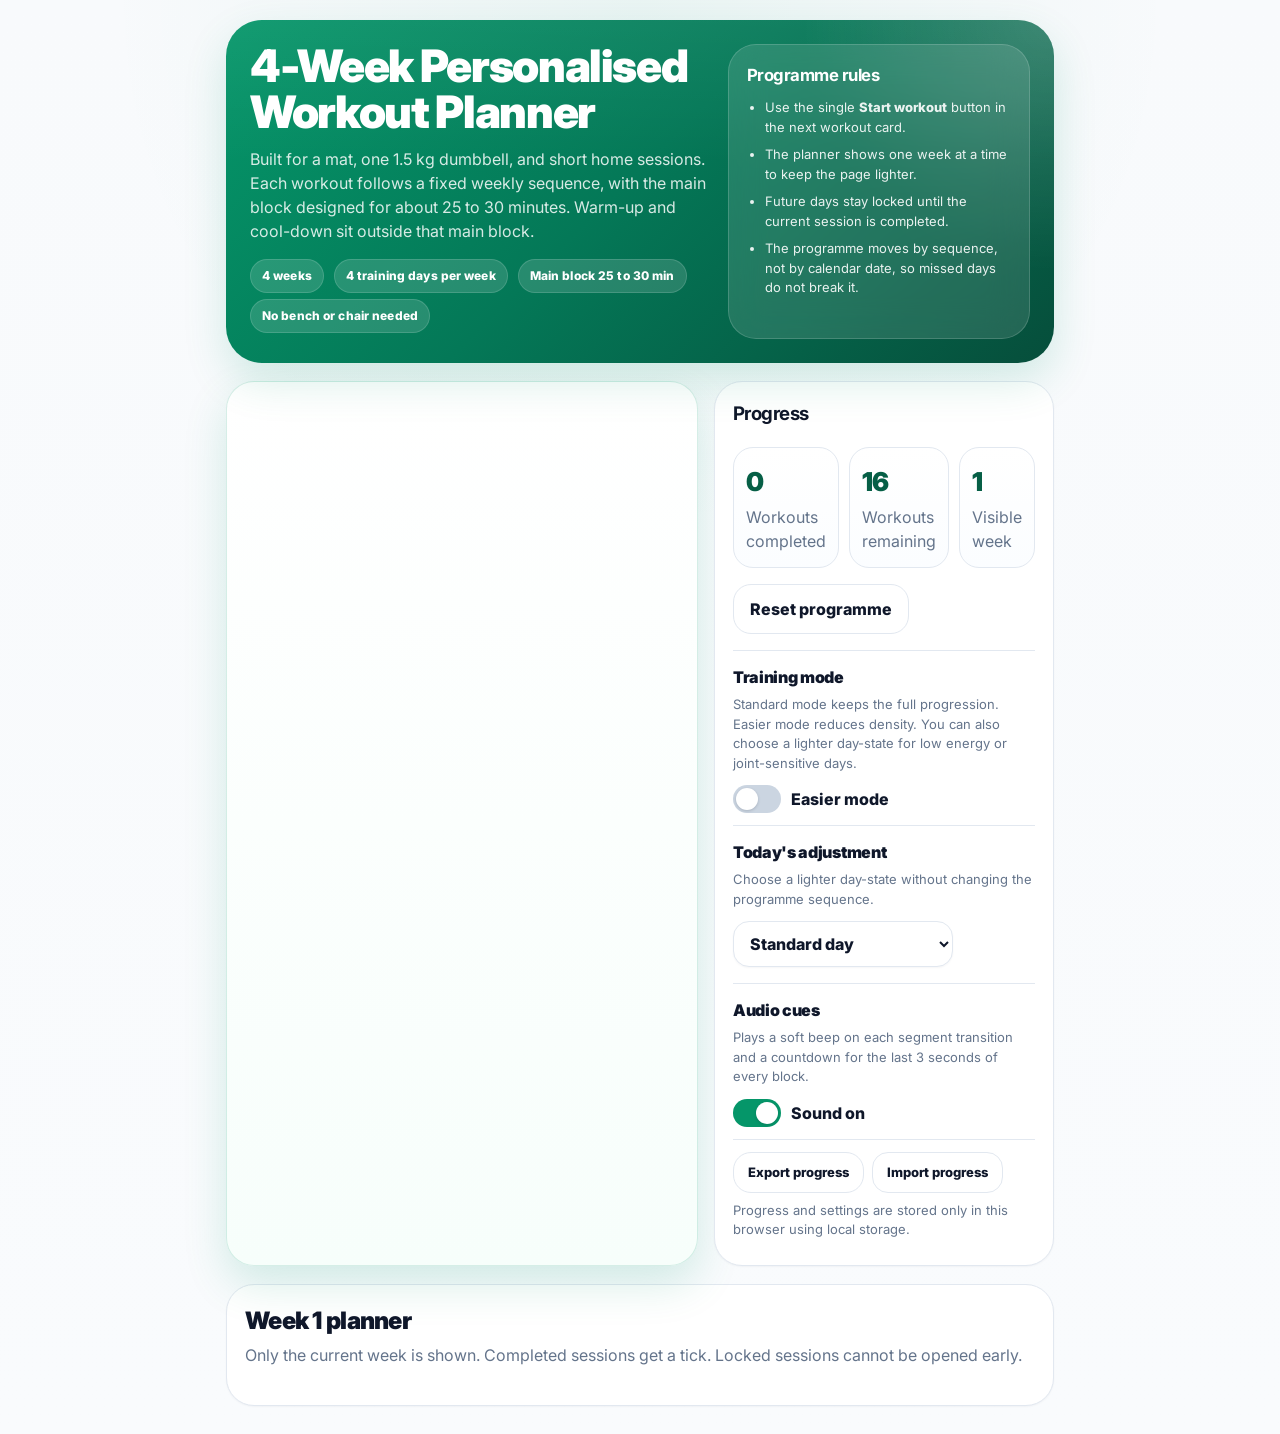
==== commit 0fa88872: "Update index.html" ====
--- a/index.html
+++ b/index.html
@@ -145,188 +145,8 @@
     </section>
   </div>
 
-  <div class="player-overlay" id="detailsOverlay">
-  <div class="player">
-    <div class="player-header player-header-details">
-      <div class="player-header-copy">
-        <div class="phase">Session details</div>
-        <h2 id="detailsTitle" style="margin-bottom:4px;">Workout details</h2>
-        <div class="subtle" id="detailsMeta"></div>
-      </div>
-      <div class="player-header-actions">
-        <button class="btn" id="detailsStartBtn" style="display:none;text-transform:uppercase;letter-spacing:0.04em;font-weight:900;padding:11px 22px;">Start Now</button>
-        <button class="btn secondary" id="closeDetailsBtn" style="padding:11px 18px;">Close</button>
-      </div>
-    </div>
+  
 
-    <div class="details-stack">
-      <details class="accordion-card">
-        <summary>
-          <span>Session design</span>
-          <span class="accordion-chevron">⌄</span>
-        </summary>
-        <div class="accordion-content">
-          <div id="detailsDesign" class="small"></div>
-        </div>
-      </details>
-
-      <details class="accordion-card">
-        <summary>
-          <span>Coaching focus</span>
-          <span class="accordion-chevron">⌄</span>
-        </summary>
-        <div class="accordion-content">
-          <div id="detailsFocus" class="small subtle"></div>
-        </div>
-      </details>
-
-      <details class="accordion-card">
-        <summary>
-          <span>Progression aim</span>
-          <span class="accordion-chevron">⌄</span>
-        </summary>
-        <div class="accordion-content">
-          <ul id="detailsProgression" class="detail-list small"></ul>
-        </div>
-      </details>
-
-      <details class="accordion-card">
-        <summary>
-          <span>Smart substitutions</span>
-          <span class="accordion-chevron">⌄</span>
-        </summary>
-        <div class="accordion-content">
-          <div class="mini-grid">
-            <div class="detail-subgroup">
-              <div class="small section-mini-title">Low-energy day</div>
-              <ul id="detailsSubsEnergy" class="detail-list small"></ul>
-            </div>
-            <div class="detail-subgroup">
-              <div class="small section-mini-title">Joint-friendly swaps</div>
-              <ul id="detailsSubsJoint" class="detail-list small"></ul>
-            </div>
-          </div>
-        </div>
-      </details>
-
-      <details class="accordion-card">
-        <summary>
-          <span>Warm-up</span>
-          <span class="accordion-chevron">⌄</span>
-        </summary>
-        <div class="accordion-content">
-          <ul id="detailsWarmup" class="detail-list small"></ul>
-        </div>
-      </details>
-
-      <details class="accordion-card">
-        <summary>
-          <span>Main block exercises</span>
-          <span class="accordion-chevron">⌄</span>
-        </summary>
-        <div class="accordion-content">
-          <ol id="detailsExercises" class="detail-list small"></ol>
-        </div>
-      </details>
-
-      <details class="accordion-card">
-        <summary>
-          <span>Cool-down</span>
-          <span class="accordion-chevron">⌄</span>
-        </summary>
-        <div class="accordion-content">
-          <ul id="detailsCooldown" class="detail-list small"></ul>
-        </div>
-      </details>
-
-      <details class="accordion-card">
-        <summary>
-          <span>Easier mode note</span>
-          <span class="accordion-chevron">⌄</span>
-        </summary>
-        <div class="accordion-content">
-          <div id="detailsEasier" class="callout small subtle" style="margin-top:0;"></div>
-        </div>
-      </details>
-    </div>
-  </div>
-</div>
-
-  <div class="player-overlay" id="prestartOverlay">
-    <div class="player">
-      <div class="player-header player-header-prestart">
-        <div>
-          <div class="phase">Ready to train</div>
-          <h2 id="prestartTitle" style="margin-bottom:4px;">Today's workout</h2>
-          <div class="subtle" id="prestartMeta"></div>
-        </div>
-        <button class="btn secondary" id="closePrestartBtn">Close</button>
-      </div>
-
-      <div class="prestart-grid">
-        <div class="prestart-box">
-          <h3 style="margin-bottom:8px;">Session summary</h3>
-          <div id="prestartSummary" class="small"></div>
-          <div id="prestartAdjustment" class="callout small subtle"></div>
-          <div class="prestart-actions">
-            <button class="btn" id="beginWorkoutBtn">Start now</button>
-            <button class="btn secondary" id="prestartDetailsBtn">View full details</button>
-          </div>
-        </div>
-
-        <div class="prestart-box">
-          <h3 style="margin-bottom:8px;">Main set preview</h3>
-          <ol id="prestartPreview" class="prestart-list small"></ol>
-        </div>
-      </div>
-    </div>
-  </div>
-
-  <div class="player-overlay" id="playerOverlay">
-    <div class="player">
-      <div class="player-header player-header-live">
-        <div style="min-width:0;">
-          <div class="phase" id="playerPhaseLabel">Warm-up</div>
-          <div class="player-workout-title" id="playerWorkoutTitle">Workout title</div>
-        </div>
-        <button class="btn secondary" id="closePlayerBtn" style="flex-shrink:0;padding:8px 14px;font-size:13px;min-height:36px;">Close</button>
-      </div>
-
-      <div class="player-body" id="playerMain">
-        <div class="player-body-inner">
-          <div class="timer" id="timerText">00:40</div>
-          <div class="exercise-name" id="exerciseName">Exercise</div>
-          <div class="subtle player-cue" id="exerciseCue">Cue</div>
-          <div class="progressbar"><div id="phaseProgress"></div></div>
-          <div class="small subtle player-round-meta" id="segmentMeta">Round 1 of 4</div>
-          <div class="next-up-box" id="nextUpBox" style="display:none;"></div>
-        </div>
-      </div>
-
-      <div class="player-footer-sticky" id="playerFooterSticky">
-        <div class="footer-controls">
-          <button class="btn" id="playPauseBtn">Start</button>
-          <button class="btn secondary" id="skipBtn">Skip</button>
-          <button class="btn secondary" id="completeBtn">Complete</button>>
-        </div>
-      </div>
-
-      <div class="completion-box" id="completionBox" style="display:none;">
-        <div class="phase">Workout completed</div>
-        <h2 id="completionTitle" style="margin-bottom:6px;">Nice work</h2>
-        <p class="subtle" id="completionText" style="margin-bottom:10px;">Your session has been logged.</p>
-        <div class="callout small" id="completionNext"></div>
-        <div class="player-footer-sticky">
-          <div class="footer-controls">
-            <button class="btn" id="closeCompletionBtn">Close and continue</button>
-            <button class="btn secondary" id="repeatSessionBtn">Repeat this session</button>
-            <button class="btn ghost" id="completionEasierBtn">Turn easier mode on</button>
-          </div>
-        </div>
-      </div>
-    </div>
-  </div>
-
-  <script type="module" src="./js/app.js"></script>
+  
 </body>
 </html>
--- a/css/overlays.css
+++ b/css/overlays.css
@@ -45,7 +45,9 @@
   flex: 1 1 0;
   min-height: 0;
   overflow-y: auto;
-  padding: 26px 0 12px;
+  -webkit-overflow-scrolling: touch;
+  overscroll-behavior: contain;
+  padding: 20px 0 12px;
 }
 
 .player-body-inner {
@@ -54,6 +56,9 @@
   flex-direction: column;
   justify-content: center;
   gap: 6px;
+  width: min(100%, 560px);
+  margin: 0 auto;
+  text-align: center;
 }
 
 .player-cue {
@@ -69,13 +74,15 @@
 }
 
 .next-up-box {
-  margin-top: 16px;
+  margin: 16px auto 0;
   padding: 14px 16px;
   border-radius: 20px;
   background: var(--primary-soft-2);
   border: 1px solid rgba(5, 150, 105, 0.12);
   font-size: 14px;
   color: var(--muted);
+  width: min(100%, 460px);
+  text-align: left;
 }
 
 .next-up-box strong {
@@ -174,16 +181,83 @@
   text-overflow: ellipsis;
 }
 
-.detail-box {
+/* Details accordion */
+
+.details-stack {
+  display: flex;
+  flex-direction: column;
+  gap: 12px;
+  width: 100%;
+  padding: 2px 0 2px;
+}
+
+.accordion-card {
   border: 1px solid rgba(5, 150, 105, 0.10);
-  border-radius: 24px;
-  padding: 18px;
+  border-radius: 22px;
   background: linear-gradient(180deg, #ffffff 0%, #f8fefb 100%);
-}
-
-.detail-box h3 {
-  margin-bottom: 8px;
-  font-weight: 900;
+  box-shadow: var(--shadow-xs);
+  overflow: hidden;
+}
+
+.accordion-card[open] {
+  box-shadow: var(--shadow-sm);
+}
+
+.accordion-card summary {
+  list-style: none;
+  cursor: pointer;
+  display: flex;
+  align-items: center;
+  justify-content: space-between;
+  gap: 12px;
+  min-height: 64px;
+  padding: 16px 18px;
+  font-weight: 900;
+  color: var(--text);
+  letter-spacing: -0.02em;
+  line-height: 1.15;
+}
+
+.accordion-card summary::-webkit-details-marker {
+  display: none;
+}
+
+.accordion-card summary > span:first-child {
+  display: block;
+  flex: 1 1 auto;
+  min-width: 0;
+}
+
+.accordion-chevron {
+  color: var(--muted);
+  transition: transform var(--transition-fast);
+  flex: 0 0 auto;
+}
+
+.accordion-card[open] .accordion-chevron {
+  transform: rotate(180deg);
+}
+
+.accordion-content {
+  padding: 0 18px 18px;
+  border-top: 1px solid var(--line-soft);
+}
+
+.detail-subgroup {
+  border: 1px solid var(--line);
+  border-radius: 18px;
+  padding: 14px;
+  background: #ffffff;
+}
+
+/* Prestart */
+
+.prestart-grid {
+  display: grid;
+  grid-template-columns: 1.04fr 0.96fr;
+  gap: 14px;
+  width: 100%;
+  align-content: start;
 }
 
 .prestart-box {
@@ -193,6 +267,55 @@
   background: linear-gradient(180deg, #ffffff 0%, #f8fefb 100%);
 }
 
+.prestart-box-primary {
+  box-shadow: var(--shadow-sm);
+}
+
+.prestart-pill-row {
+  display: flex;
+  flex-wrap: wrap;
+  gap: 8px;
+  margin-bottom: 14px;
+}
+
+.prestart-stat-grid {
+  display: grid;
+  grid-template-columns: repeat(3, 1fr);
+  gap: 10px;
+  margin-bottom: 14px;
+}
+
+.prestart-stat {
+  border: 1px solid var(--line);
+  border-radius: 18px;
+  padding: 12px;
+  background: #ffffff;
+}
+
+.prestart-stat-label {
+  font-size: 10px;
+  font-weight: 900;
+  letter-spacing: 0.12em;
+  text-transform: uppercase;
+  color: var(--muted-soft);
+  margin-bottom: 4px;
+}
+
+.prestart-stat-value {
+  font-size: 18px;
+  font-weight: 900;
+  color: var(--text);
+  letter-spacing: -0.03em;
+}
+
+.prestart-focus-card {
+  border: 1px solid rgba(5, 150, 105, 0.10);
+  border-radius: 20px;
+  background: #ffffff;
+  padding: 14px;
+  margin-bottom: 12px;
+}
+
 .prestart-list {
   margin: 10px 0 0;
   padding-left: 18px;
@@ -208,6 +331,8 @@
 .prestart-actions .btn {
   flex: 1 1 180px;
 }
+
+/* Completion */
 
 .completion-box {
   margin-top: 16px;
@@ -223,6 +348,14 @@
 }
 
 @media (max-width: 960px) {
+  .prestart-grid {
+    grid-template-columns: 1fr;
+  }
+
+  .prestart-stat-grid {
+    grid-template-columns: 1fr;
+  }
+
   .player-overlay {
     padding: 0;
     align-items: flex-end;
@@ -234,7 +367,7 @@
     height: 100dvh;
     border-radius: 28px 28px 0 0;
     padding: 16px;
-    overscroll-behaviour: contain;
+    overscroll-behavior: contain;
   }
 
   .player-header {
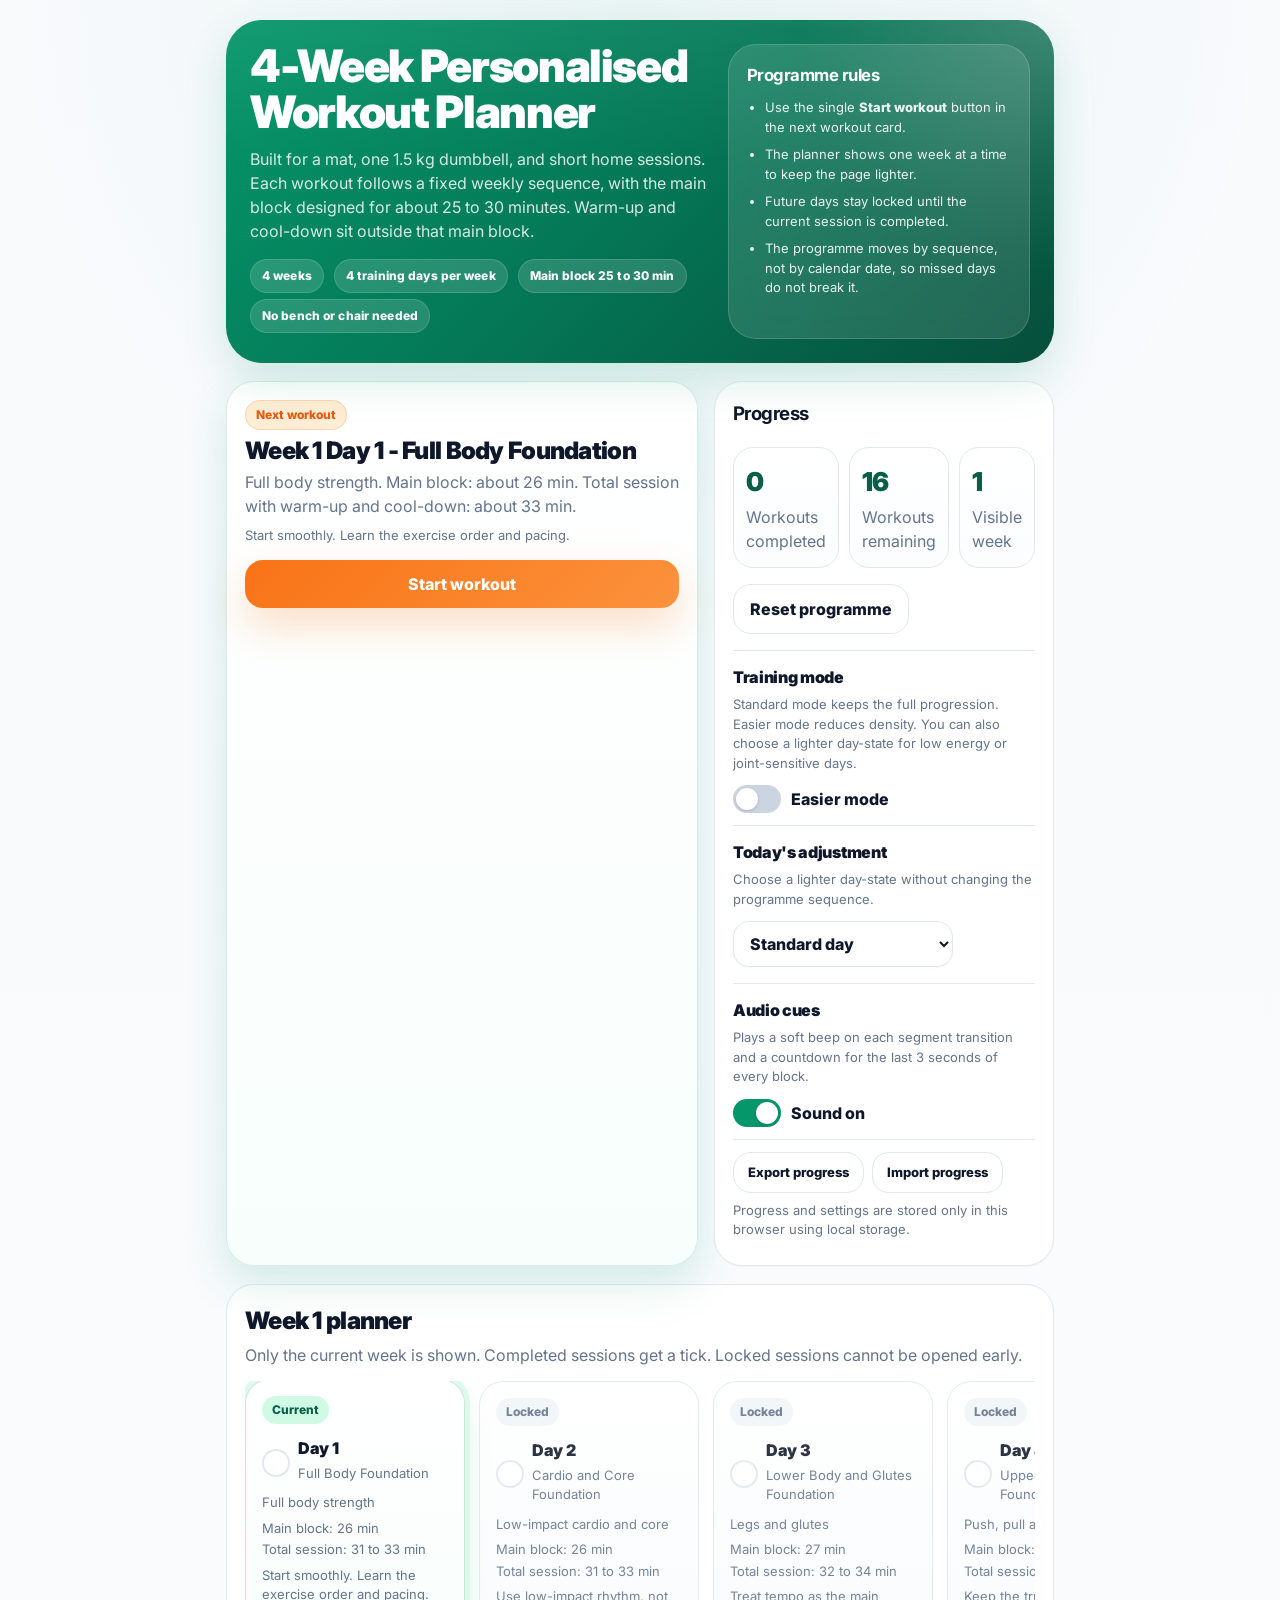
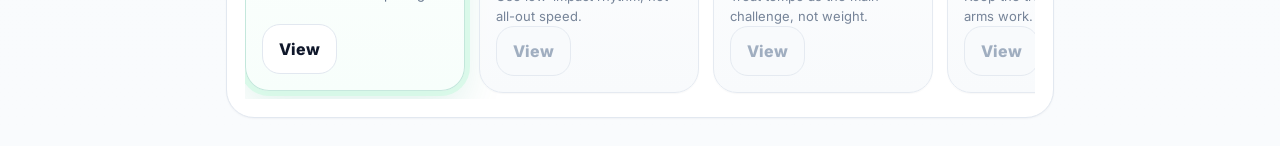
==== commit c7416659: "Update index.html" ====
--- a/index.html
+++ b/index.html
@@ -145,8 +145,200 @@
     </section>
   </div>
 
-  
-
-  
+  <div class="player-overlay" id="detailsOverlay">
+    <div class="player">
+      <div class="player-header player-header-details">
+        <div class="player-header-copy">
+          <div class="phase">Session details</div>
+          <h2 id="detailsTitle" style="margin-bottom:4px;">Workout details</h2>
+          <div class="subtle" id="detailsMeta"></div>
+        </div>
+        <div class="player-header-actions">
+          <button class="btn" id="detailsStartBtn" style="display:none;text-transform:uppercase;letter-spacing:0.04em;font-weight:900;padding:11px 22px;">Start Now</button>
+          <button class="btn secondary" id="closeDetailsBtn" style="padding:11px 18px;">Close</button>
+        </div>
+      </div>
+
+      <div class="player-body">
+        <div class="details-stack">
+          <details class="accordion-card">
+            <summary>
+              <span>Session design</span>
+              <span class="accordion-chevron">⌄</span>
+            </summary>
+            <div class="accordion-content">
+              <div id="detailsDesign" class="small"></div>
+            </div>
+          </details>
+
+          <details class="accordion-card">
+            <summary>
+              <span>Coaching focus</span>
+              <span class="accordion-chevron">⌄</span>
+            </summary>
+            <div class="accordion-content">
+              <div id="detailsFocus" class="small subtle"></div>
+            </div>
+          </details>
+
+          <details class="accordion-card">
+            <summary>
+              <span>Progression aim</span>
+              <span class="accordion-chevron">⌄</span>
+            </summary>
+            <div class="accordion-content">
+              <ul id="detailsProgression" class="detail-list small"></ul>
+            </div>
+          </details>
+
+          <details class="accordion-card">
+            <summary>
+              <span>Smart substitutions</span>
+              <span class="accordion-chevron">⌄</span>
+            </summary>
+            <div class="accordion-content">
+              <div class="mini-grid">
+                <div class="detail-subgroup">
+                  <div class="small section-mini-title">Low-energy day</div>
+                  <ul id="detailsSubsEnergy" class="detail-list small"></ul>
+                </div>
+                <div class="detail-subgroup">
+                  <div class="small section-mini-title">Joint-friendly swaps</div>
+                  <ul id="detailsSubsJoint" class="detail-list small"></ul>
+                </div>
+              </div>
+            </div>
+          </details>
+
+          <details class="accordion-card">
+            <summary>
+              <span>Warm-up</span>
+              <span class="accordion-chevron">⌄</span>
+            </summary>
+            <div class="accordion-content">
+              <ul id="detailsWarmup" class="detail-list small"></ul>
+            </div>
+          </details>
+
+          <details class="accordion-card">
+            <summary>
+              <span>Main block exercises</span>
+              <span class="accordion-chevron">⌄</span>
+            </summary>
+            <div class="accordion-content">
+              <ol id="detailsExercises" class="detail-list small"></ol>
+            </div>
+          </details>
+
+          <details class="accordion-card">
+            <summary>
+              <span>Cool-down</span>
+              <span class="accordion-chevron">⌄</span>
+            </summary>
+            <div class="accordion-content">
+              <ul id="detailsCooldown" class="detail-list small"></ul>
+            </div>
+          </details>
+
+          <details class="accordion-card">
+            <summary>
+              <span>Easier mode note</span>
+              <span class="accordion-chevron">⌄</span>
+            </summary>
+            <div class="accordion-content">
+              <div id="detailsEasier" class="callout small subtle" style="margin-top:0;"></div>
+            </div>
+          </details>
+        </div>
+      </div>
+    </div>
+  </div>
+
+  <div class="player-overlay" id="prestartOverlay">
+    <div class="player">
+      <div class="player-header player-header-prestart">
+        <div>
+          <div class="phase">Ready to train</div>
+          <h2 id="prestartTitle" style="margin-bottom:4px;">Today's workout</h2>
+          <div class="subtle" id="prestartMeta"></div>
+        </div>
+        <button class="btn secondary" id="closePrestartBtn">Close</button>
+      </div>
+
+      <div class="player-body">
+        <div class="prestart-grid">
+          <div class="prestart-box prestart-box-primary">
+            <div class="prestart-pill-row" id="prestartPills"></div>
+            <div class="prestart-stat-grid" id="prestartStats"></div>
+
+            <div class="prestart-focus-card">
+              <div class="phase">Session summary</div>
+              <div id="prestartSummary" class="small"></div>
+            </div>
+
+            <div id="prestartAdjustment" class="callout small subtle"></div>
+
+            <div class="prestart-actions">
+              <button class="btn" id="beginWorkoutBtn">Start now</button>
+              <button class="btn secondary" id="prestartDetailsBtn">View full details</button>
+            </div>
+          </div>
+
+          <div class="prestart-box">
+            <div class="phase" style="margin-bottom:8px;">Main set preview</div>
+            <div id="prestartFocus" class="small subtle" style="margin-bottom:12px;"></div>
+            <ol id="prestartPreview" class="prestart-list small"></ol>
+          </div>
+        </div>
+      </div>
+    </div>
+  </div>
+
+  <div class="player-overlay" id="playerOverlay">
+    <div class="player">
+      <div class="player-header player-header-live">
+        <div style="min-width:0;">
+          <div class="phase" id="playerPhaseLabel">Warm-up</div>
+          <div class="player-workout-title" id="playerWorkoutTitle">Workout title</div>
+        </div>
+        <button class="btn secondary" id="closePlayerBtn" style="flex-shrink:0;padding:8px 14px;font-size:13px;min-height:36px;">Close</button>
+      </div>
+
+      <div class="player-body" id="playerMain">
+        <div class="player-body-inner">
+          <div class="timer" id="timerText">00:40</div>
+          <div class="exercise-name" id="exerciseName">Exercise</div>
+          <div class="subtle player-cue" id="exerciseCue">Cue</div>
+          <div class="progressbar"><div id="phaseProgress"></div></div>
+          <div class="small subtle player-round-meta" id="segmentMeta">Round 1 of 4</div>
+          <div class="next-up-box" id="nextUpBox" style="display:none;"></div>
+        </div>
+      </div>
+
+      <div class="player-footer-sticky" id="playerFooterSticky">
+        <div class="footer-controls">
+          <button class="btn" id="playPauseBtn">Start</button>
+          <button class="btn secondary" id="skipBtn">Skip</button>
+          <button class="btn secondary" id="completeBtn">Complete</button>
+        </div>
+      </div>
+
+      <div class="completion-box" id="completionBox" style="display:none;">
+        <div class="phase">Workout completed</div>
+        <h2 id="completionTitle" style="margin-bottom:6px;">Nice work</h2>
+        <p class="subtle" id="completionText" style="margin-bottom:10px;">Your session has been logged.</p>
+        <div class="callout small" id="completionNext"></div>
+        <div class="player-footer-sticky">
+          <div class="footer-controls">
+            <button class="btn" id="closeCompletionBtn">Close and continue</button>
+            <button class="btn secondary" id="repeatSessionBtn">Repeat this session</button>
+            <button class="btn ghost" id="completionEasierBtn">Turn easier mode on</button>
+          </div>
+        </div>
+      </div>
+    </div>
+  </div>
+
+  <script type="module" src="./js/app.js"></script>
 </body>
 </html>
